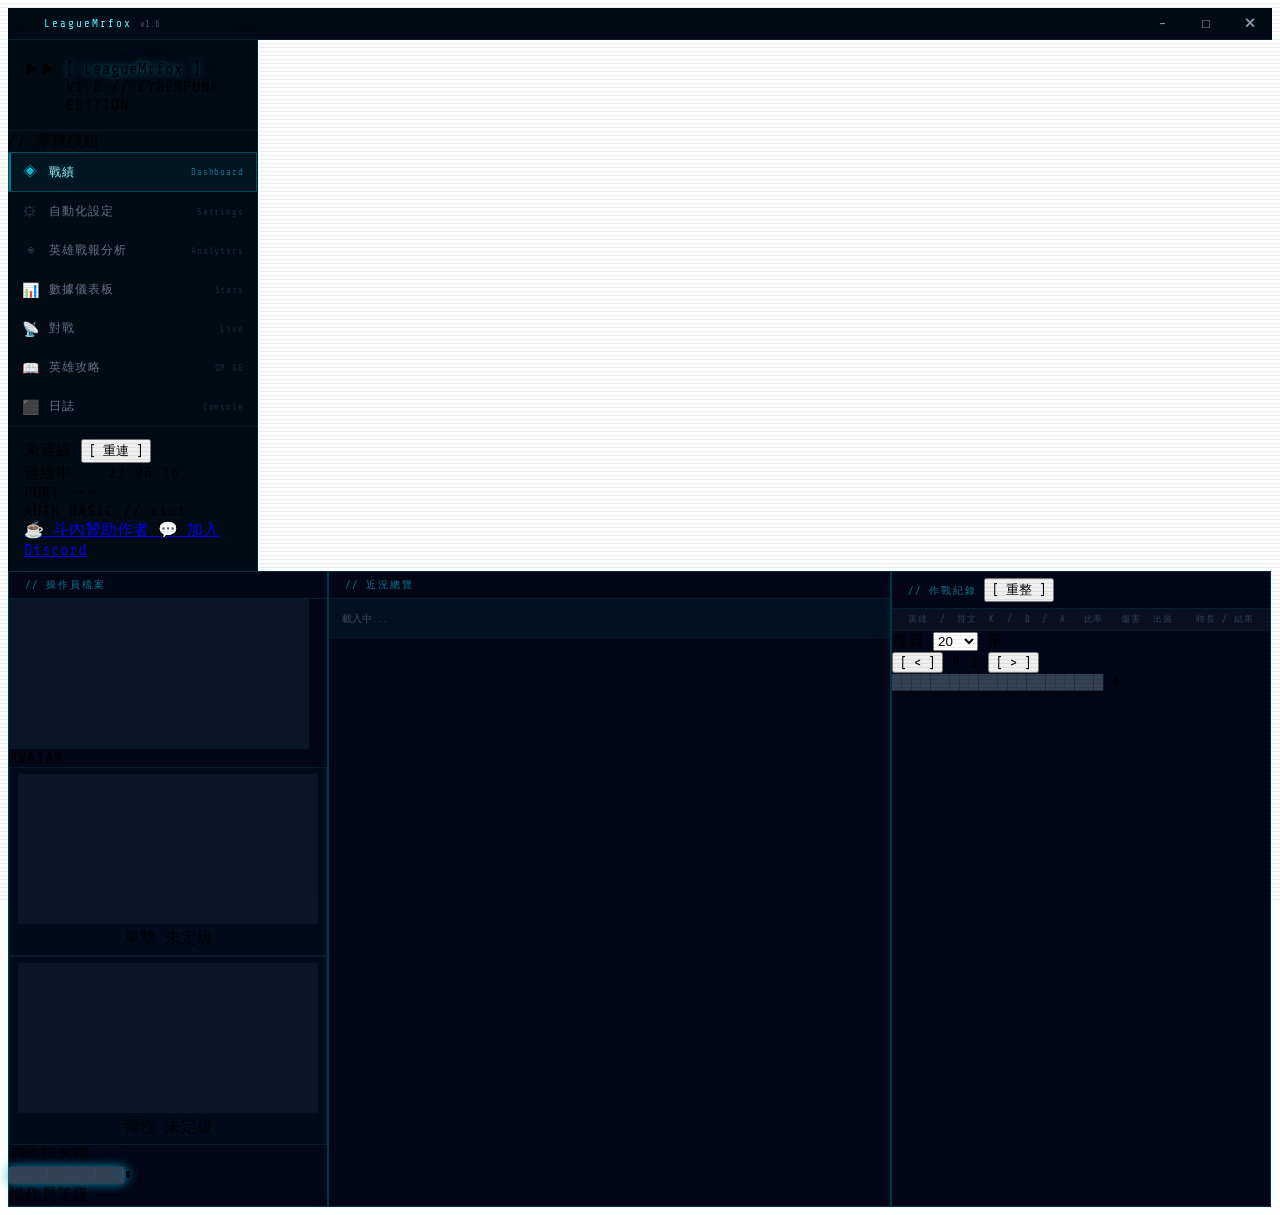
==== web/index.html @ 1dae8202 "docs/feat: 斗內移至 README 最上方並加入 Discord 連結 - README：精簡歐付寶會員編號區（保留編號）、斗內按鈕移到最上方、加 Discord 徽章 - app 側邊欄：" ====
<!DOCTYPE html>
<html lang="zh-TW">
<head>
  <meta charset="UTF-8">
  <title>LeagueMrfox</title>
  <link rel="shortcut icon" type="image/png" href="avatar.png?v=2">
  <link rel="icon" type="image/png" href="avatar.png?v=2">
  <script src="/eel.js"></script>
  <script src="https://cdn.tailwindcss.com"></script>
  <link rel="preconnect" href="https://fonts.googleapis.com">
  <link href="https://fonts.googleapis.com/css2?family=Share+Tech+Mono&display=swap" rel="stylesheet">
  <link rel="stylesheet" href="style.css?v=37">
</head>
<body class="bg-[#020617] h-screen overflow-hidden select-none flex flex-col">

<div id="accept-flash"></div>

<!-- ══ 自訂標題列（無邊框視窗用）══ -->
<div id="titlebar" class="pywebview-drag-region">
  <div class="titlebar-left">
    <img src="avatar.png?v=2" class="titlebar-icon" alt="">
    <span class="titlebar-title">LeagueMrfox</span>
    <span class="titlebar-ver">v1.6</span>
  </div>
  <div class="titlebar-controls">
    <button class="titlebar-btn" id="tb-min" title="最小化">&#x2013;</button>
    <button class="titlebar-btn" id="tb-max" title="最大化／還原">&#x25A1;</button>
    <button class="titlebar-btn titlebar-close" id="tb-close" title="關閉">&#x2715;</button>
  </div>
</div>

<!-- ── 根佈局：側邊欄 + 主內容 ── -->
<div class="scanlines flex-1 min-h-0 flex">

  <!-- ══ 側邊導覽欄 ══ -->
  <aside class="sidebar flex flex-col shrink-0">

    <!-- Logo -->
    <div class="sidebar-logo">
      <span class="text-cyan-400 text-xs">▶▶</span>
      <div>
        <div class="text-cyan-300 text-sm tracking-[0.2em] glow-cyan">[ LeagueMrfox ]</div>
        <div class="text-[9px] text-slate-600 tracking-widest mt-0.5">V1.6 // CYBERPUNK EDITION</div>
      </div>
    </div>

    <!-- 導覽選單 -->
    <nav class="flex-1 px-3 py-4 flex flex-col gap-1">
      <div class="text-[9px] tracking-[0.2em] text-slate-700 px-2 mb-2">// 導覽模組</div>

      <button id="nav-dashboard" class="nav-item active" onclick="switchTab('dashboard')">
        <span class="nav-icon">◈</span>
        <span class="nav-label">戰績</span>
        <span class="nav-tag">Dashboard</span>
      </button>

      <button id="nav-settings" class="nav-item" onclick="switchTab('settings')">
        <span class="nav-icon">⚙</span>
        <span class="nav-label">自動化設定</span>
        <span class="nav-tag">Settings</span>
      </button>

      <button id="nav-analytics" class="nav-item" onclick="switchTab('analytics')">
        <span class="nav-icon">◉</span>
        <span class="nav-label">英雄戰報分析</span>
        <span class="nav-tag">Analytics</span>
      </button>

      <button id="nav-stats" class="nav-item" onclick="switchTab('stats')">
        <span class="nav-icon">📊</span>
        <span class="nav-label">數據儀表板</span>
        <span class="nav-tag">Stats</span>
      </button>

      <button id="nav-live" class="nav-item" onclick="switchTab('live')">
        <span class="nav-icon">📡</span>
        <span class="nav-label">對戰</span>
        <span class="nav-tag">Live</span>
      </button>

      <button id="nav-opgg" class="nav-item" onclick="switchTab('opgg')">
        <span class="nav-icon">📖</span>
        <span class="nav-label">英雄攻略</span>
        <span class="nav-tag">OP.GG</span>
      </button>

      <button id="nav-logs" class="nav-item" onclick="switchTab('logs')">
        <span class="nav-icon">⬛</span>
        <span class="nav-label">日誌</span>
        <span class="nav-tag">Console</span>
      </button>
    </nav>

    <!-- 底部：連線狀態 + 時鐘 -->
    <div class="sidebar-footer">
      <div class="flex items-center gap-2 mb-2">
        <div id="status-dot" class="w-2 h-2 bg-slate-700 shrink-0"></div>
        <span id="status-label" class="text-[10px] text-slate-700">未連線</span>
        <button onclick="doReconnect()"
          class="ml-auto text-[9px] border border-slate-800 text-slate-700 px-2 py-0.5
                 hover:border-cyan-500/40 hover:text-cyan-600 transition-all">
          [ 重連 ]
        </button>
      </div>
      <div class="flex items-center justify-between">
        <span id="status-text" class="text-[10px] text-slate-600 transition-all duration-500">連線中...</span>
        <span id="clock" class="text-[10px] text-slate-700 tabular-nums"></span>
      </div>
      <div class="mt-2 pt-2 border-t border-slate-900 text-[9px] text-slate-800 space-y-0.5">
        <div><span class="text-slate-700">PORT</span> <span id="lcu-port">---</span></div>
        <div><span class="text-slate-700">AUTH</span> BASIC // riot</div>
      </div>

      <!-- ══ 斗內 / Discord ══ -->
      <div class="mt-2 pt-2 border-t border-slate-900 flex flex-col gap-1.5">
        <a href="https://payment.opay.tw/Broadcaster/Donate/BD8ACE458D62BBF559C831369292EC71"
           target="_blank" rel="noopener"
           class="flex items-center justify-center gap-1.5 text-[10px] tracking-wider
                  border border-rose-500/40 text-rose-300 py-1
                  hover:bg-rose-500/10 hover:border-rose-400 transition-all">
          ☕ 斗內贊助作者
        </a>
        <a href="https://discord.gg/pTkqCkf5kF"
           target="_blank" rel="noopener"
           class="flex items-center justify-center gap-1.5 text-[10px] tracking-wider
                  border border-indigo-500/40 text-indigo-300 py-1
                  hover:bg-indigo-500/10 hover:border-indigo-400 transition-all">
          💬 加入 Discord
        </a>
      </div>
    </div>

  </aside>

  <!-- ══ 主內容區 ══ -->
  <main class="flex-1 min-w-0 flex flex-col p-4 gap-3 overflow-hidden">

    <!-- ── Dashboard 頁籤 ── -->
    <section id="tab-dashboard" class="tab-section flex-1 min-h-0 flex flex-col gap-3">

      <!-- 上方：操作員檔案 -->
      <div class="panel shrink-0">
        <div class="panel-header">// 操作員檔案</div>
        <div class="px-5 py-3 flex gap-6 items-start">

          <!-- 頭像 + 雙牌位 -->
          <div class="flex gap-3 shrink-0 items-start">

            <!-- 頭像 -->
            <div class="flex flex-col items-center gap-1">
              <img id="avatar-img"
                   src="data:image/svg+xml,%3Csvg xmlns='http://www.w3.org/2000/svg'/%3E"
                   class="img-placeholder w-16 h-16 border border-cyan-500/50"
                   alt="玩家頭像">
              <span class="text-[8px] text-slate-700 tracking-wider">AVATAR</span>
            </div>

            <!-- 單雙積分 -->
            <div class="rank-mini-card">
              <img id="rank-solo-img"
                   src="data:image/svg+xml,%3Csvg xmlns='http://www.w3.org/2000/svg'/%3E"
                   class="img-placeholder w-10 h-10 border border-cyan-500/20" alt="">
              <div class="flex flex-col items-center gap-0.5" style="min-width:52px">
                <span class="text-[8px] text-slate-700 tracking-widest">單雙</span>
                <span id="rank-solo-text" class="text-[10px] text-slate-500 text-center leading-tight">未定級</span>
                <span id="rank-solo-lp"   class="text-[9px] text-cyan-700 tabular-nums"></span>
              </div>
            </div>

            <!-- 彈性積分 -->
            <div class="rank-mini-card">
              <img id="rank-flex-img"
                   src="data:image/svg+xml,%3Csvg xmlns='http://www.w3.org/2000/svg'/%3E"
                   class="img-placeholder w-10 h-10 border border-cyan-500/20" alt="">
              <div class="flex flex-col items-center gap-0.5" style="min-width:52px">
                <span class="text-[8px] text-slate-700 tracking-widest">彈性</span>
                <span id="rank-flex-text" class="text-[10px] text-slate-500 text-center leading-tight">未定級</span>
                <span id="rank-flex-lp"   class="text-[9px] text-cyan-700 tabular-nums"></span>
              </div>
            </div>

          </div>

          <!-- 玩家資訊 -->
          <div class="flex-1 flex flex-col justify-between gap-3 py-1">
            <div>
              <div class="text-[9px] tracking-widest text-slate-700 mb-1">召喚師名稱</div>
              <div id="summoner-name" class="text-lg text-cyan-300 glow-cyan tracking-wide">
                <span class="placeholder-block">████████████</span><span class="blink text-cyan-700">▮</span>
              </div>
            </div>
            <div>
              <div class="flex justify-between mb-1.5">
                <span class="text-[9px] tracking-widest text-slate-700">操作員等級</span>
                <span id="summoner-level" class="text-[11px] text-cyan-400 tabular-nums">---</span>
              </div>
              <div class="h-1.5 bg-slate-900 border border-cyan-500/15 overflow-hidden">
                <div id="level-bar"
                     class="h-full bg-gradient-to-r from-cyan-700 to-cyan-400 transition-all duration-1000 ease-out
                            shadow-[0_0_8px_rgba(6,182,212,0.6)]"
                     style="width:0%"></div>
              </div>
            </div>
          </div>

        </div>
      </div>

      <!-- 中段：個人近況總覽 -->
      <div class="panel shrink-0">
        <div class="panel-header flex items-center justify-between">
          <span>// 近況總覽 <span id="overview-range" class="text-slate-700 text-[9px]"></span></span>
        </div>
        <div id="overview-body" class="overview-grid">
          <div class="overview-empty">載入中...</div>
        </div>
      </div>

      <!-- 下方：作戰紀錄（佔滿剩餘空間） -->
      <div class="panel flex-1 min-h-0 flex flex-col">
        <div class="panel-header flex items-center justify-between">
          <span>// 作戰紀錄</span>
          <button onclick="refreshMatchHistory()"
            class="text-[9px] border border-slate-800 text-slate-700 px-2 py-0.5
                   hover:border-cyan-500/40 hover:text-cyan-600 transition-all font-normal">
            [ 重整 ]
          </button>
        </div>

        <!-- 欄標題 -->
        <div class="match-header shrink-0" style="justify-content:space-between">
          <div>英雄 &nbsp;/&nbsp; 符文</div>
          <div style="min-width:110px;text-align:center">K &nbsp;/&nbsp; D &nbsp;/&nbsp; A &nbsp; 比率 &nbsp; 傷害</div>
          <div style="text-align:right">出裝 &nbsp;&nbsp; 時長 / 結果</div>
        </div>

        <!-- 分頁控制列 -->
        <div class="shrink-0 flex items-center justify-between px-4 py-1.5 border-b border-[#080f1a] bg-[#020a14]">
          <div class="flex items-center gap-2">
            <span class="text-[9px] text-slate-700 tracking-wider">每頁</span>
            <select id="items-per-page"
              class="bg-[#020617] border border-slate-800 text-[9px] text-slate-500
                     px-2 py-0.5 focus:outline-none focus:border-cyan-500/40
                     hover:border-cyan-500/30 transition-colors cursor-pointer">
              <option value="10">10</option>
              <option value="20" selected>20</option>
              <option value="50">50</option>
              <option value="100">100</option>
              <option value="200">200</option>
            </select>
            <span class="text-[9px] text-slate-700 tracking-wider">筆</span>
          </div>
          <div class="flex items-center gap-1">
            <button id="prev-page"
              class="text-[9px] border border-slate-800 text-slate-600 px-2 py-0.5
                     hover:border-cyan-500/40 hover:text-cyan-600 transition-all
                     disabled:opacity-30 disabled:cursor-not-allowed disabled:hover:border-slate-800 disabled:hover:text-slate-600">
              [ &lt; ]
            </button>
            <span class="text-[9px] text-slate-600 px-2 tabular-nums">
              P.<span id="current-page">1</span>
            </span>
            <button id="next-page"
              class="text-[9px] border border-slate-800 text-slate-600 px-2 py-0.5
                     hover:border-cyan-500/40 hover:text-cyan-600 transition-all
                     disabled:opacity-30 disabled:cursor-not-allowed disabled:hover:border-slate-800 disabled:hover:text-slate-600">
              [ &gt; ]
            </button>
          </div>
        </div>

        <!-- 對局卡片列表 -->
        <div id="match-list" class="flex-1 overflow-y-auto custom-scroll">
          <div class="py-6 text-center text-[10px] text-slate-700 tracking-widest">
            <span class="placeholder-block">██████████████████████</span>
            <span class="blink text-cyan-800 ml-1">▮</span>
          </div>
        </div>
      </div>

    </section>

    <!-- ── Settings 頁籤 ── -->
    <section id="tab-settings" class="tab-section flex-1 min-h-0 flex-col gap-3 hidden">

      <div class="panel shrink-0">
        <div class="panel-header">// 自動化設定模組</div>
        <div class="px-5 py-4 space-y-2">

          <!-- 自動接受對局 -->
          <div id="auto-accept-btn" class="setting-row auto-btn" onclick="toggleAutoAccept()">
            <div class="flex-1">
              <div id="aa-label" class="text-sm tracking-widest text-slate-500">[ 自動接受對局 ]</div>
              <div id="aa-desc" class="text-[10px] text-slate-700 mt-1 leading-relaxed">
                偵測到 <span class="text-slate-600">InProgress</span> 配對狀態時自動接受。
              </div>
            </div>
            <div id="aa-indicator" class="w-3 h-3 border-2 border-slate-700 bg-transparent transition-all duration-300 shrink-0"></div>
          </div>

          <!-- 自動選角 -->
          <div id="auto-pick-btn" class="setting-row auto-btn" onclick="toggleAutoPick()">
            <div class="flex-1">
              <div id="ap-label" class="text-sm tracking-widest text-slate-500">[ 自動選角 ]</div>
              <div id="ap-desc" class="text-[10px] text-slate-700 mt-1 leading-relaxed">
                選角階段輪到行動時，自動秒選並鎖定指定英雄。
              </div>
              <!-- 英雄選擇器 (點擊不觸發 toggle) -->
              <div class="mt-2 flex items-center gap-2" onclick="event.stopPropagation()">
                <span class="text-[9px] text-slate-600 tracking-wider shrink-0">英雄</span>
                <div class="champ-picker-wrap" id="champ-picker-wrap">
                  <input id="ap-champ-search" type="text" class="ap-input"
                         placeholder="搜尋英雄名稱..." autocomplete="off"
                         onfocus="openChampPicker()"
                         oninput="filterChampPicker(this.value)">
                  <div id="champ-picker-dropdown" class="champ-picker-dropdown hidden"></div>
                </div>
                <span id="ap-champ-hint" class="text-[9px] text-cyan-900 tracking-wide"></span>
              </div>
            </div>
            <div id="ap-indicator" class="w-3 h-3 border-2 border-slate-700 bg-transparent transition-all duration-300 shrink-0"></div>
          </div>

          <!-- 自動禁角 -->
          <div id="auto-ban-btn" class="setting-row auto-btn" onclick="toggleAutoBan()">
            <div class="flex-1">
              <div id="ab-label" class="text-sm tracking-widest text-slate-500">[ 自動禁角 ]</div>
              <div id="ab-desc" class="text-[10px] text-slate-700 mt-1 leading-relaxed">
                禁角階段輪到行動時，自動禁用指定英雄。
              </div>
              <div class="mt-2 flex items-center gap-2" onclick="event.stopPropagation()">
                <span class="text-[9px] text-slate-600 tracking-wider shrink-0">英雄</span>
                <div class="champ-picker-wrap" id="ban-picker-wrap">
                  <input id="ab-champ-search" type="text" class="ap-input"
                         placeholder="搜尋英雄名稱..." autocomplete="off"
                         onfocus="openBanPicker()"
                         oninput="filterBanPicker(this.value)">
                  <div id="ban-picker-dropdown" class="champ-picker-dropdown hidden"></div>
                </div>
                <span id="ab-champ-hint" class="text-[9px] text-red-900 tracking-wide"></span>
              </div>
            </div>
            <div id="ab-indicator" class="w-3 h-3 border-2 border-slate-700 bg-transparent transition-all duration-300 shrink-0"></div>
          </div>

          <!-- 預留：自動重新連線 -->
          <div class="setting-row opacity-30 cursor-not-allowed">
            <div class="flex-1">
              <div class="text-sm tracking-widest text-slate-600">[ 斷線自動重連 ]</div>
              <div class="text-[10px] text-slate-800 mt-1">LCU 斷線後自動嘗試重新連線（開發中）</div>
            </div>
            <div class="w-3 h-3 border-2 border-slate-800 bg-transparent shrink-0"></div>
          </div>

        </div>
      </div>

      <!-- 系統資訊 -->
      <div class="panel shrink-0">
        <div class="panel-header">// 系統資訊</div>
        <div class="px-5 py-3 grid grid-cols-2 gap-x-8 gap-y-1 text-[10px]">
          <div class="flex gap-3"><span class="text-slate-600 w-20">通訊協定</span><span class="text-slate-500">HTTPS + WSS</span></div>
          <div class="flex gap-3"><span class="text-slate-600 w-20">憑證類型</span><span class="text-slate-500">自簽 (Self-signed)</span></div>
          <div class="flex gap-3"><span class="text-slate-600 w-20">身份驗證</span><span class="text-slate-500">BASIC // riot</span></div>
          <div class="flex gap-3"><span class="text-slate-600 w-20">埠號</span><span id="lcu-port-settings" class="text-slate-500">---</span></div>
        </div>
      </div>

    </section>

    <!-- ══ 英雄戰報分析 Tab ══ -->
    <section id="tab-analytics" class="tab-section flex-1 min-h-0 flex-col gap-3 hidden">

      <div class="panel shrink-0">
        <div class="panel-header flex items-center justify-between">
          <span>// 英雄戰報分析</span>
          <button onclick="loadAnalytics()" class="text-[9px] text-slate-700 hover:text-cyan-600 transition-colors font-normal">[ 重新整理 ]</button>
        </div>
        <div id="analytics-status" class="px-5 py-2 text-[10px] text-slate-700">等待資料載入...</div>
      </div>

      <!-- 拿手英雄 -->
      <div class="panel flex-1 min-h-0 overflow-hidden flex flex-col">
        <div class="panel-header">// 拿手英雄 <span class="text-slate-700 text-[9px]">高勝率 · TOP 5</span></div>
        <div id="analytics-ace" class="flex-1 overflow-y-auto px-4 py-3 space-y-2 custom-scroll">
          <div class="text-[10px] text-slate-700 tracking-widest">— 尚未載入 —</div>
        </div>
      </div>

      <!-- 避雷英雄 -->
      <div class="panel shrink-0">
        <div class="panel-header">// 避雷英雄 <span class="text-slate-700 text-[9px]">低勝率（≥3場）· TOP 3</span></div>
        <div id="analytics-danger" class="px-4 py-3 space-y-2">
          <div class="text-[10px] text-slate-700 tracking-widest">— 尚未載入 —</div>
        </div>
      </div>

    </section>

    <!-- ══ 數據儀表板 Stats Tab ══ -->
    <section id="tab-stats" class="tab-section flex-1 min-h-0 flex-col gap-3 hidden">
      <div class="panel shrink-0">
        <div class="panel-header flex items-center justify-between">
          <span>// 數據儀表板 <span id="stats-status" class="text-[9px] text-slate-700 ml-2"></span></span>
          <div class="flex items-center gap-2">
            <select id="stats-count" class="opgg-select" onchange="loadDashboard()">
              <option value="30">近 30 場</option>
              <option value="50" selected>近 50 場</option>
              <option value="100">近 100 場</option>
            </select>
            <button onclick="loadDashboard()" class="text-[9px] text-slate-700 hover:text-cyan-600 transition-colors font-normal">[ 重新整理 ]</button>
          </div>
        </div>
      </div>
      <div id="stats-body" class="flex-1 min-h-0 overflow-y-auto custom-scroll pr-1 flex flex-col gap-3">
        <div class="text-[10px] text-slate-700 tracking-widest px-2 py-10 text-center">— 切換至此分頁自動載入 —</div>
      </div>
    </section>

    <!-- ══ 即時戰情 Live Tab ══ -->
    <section id="tab-live" class="tab-section flex-1 min-h-0 flex-col gap-3 hidden">

      <div class="panel shrink-0">
        <div class="panel-header flex items-center justify-between">
          <span>// 大廳 <span id="live-phase-badge" class="text-[9px] text-slate-700 ml-2"></span></span>
          <button onclick="eel.trigger_live_scan()()" class="text-[9px] text-slate-700 hover:text-cyan-600 transition-colors font-normal">[ 重新掃描 ]</button>
        </div>
        <div id="live-status" class="px-5 py-2 text-[10px] text-slate-700">等待進入選角大廳...</div>
      </div>

      <div class="panel flex-1 min-h-0 overflow-hidden flex flex-col">
        <div class="panel-header">// 隊友情報 <span class="text-slate-700 text-[9px]">近 20 場均值</span></div>
        <div id="live-players" class="flex-1 overflow-y-auto px-4 py-3 space-y-2 custom-scroll">
          <div class="text-[10px] text-slate-700 tracking-widest">— 等待大廳掃描 —</div>
        </div>
      </div>

    </section>

    <!-- ── 英雄攻略 (OP.GG) Tab ── -->
    <section id="tab-opgg" class="tab-section flex-1 min-h-0 flex-col gap-3 hidden">
      <div class="panel shrink-0">
        <div class="panel-header">// 英雄攻略 <span class="text-slate-700 text-[9px]">資料來源 OP.GG</span></div>
        <div class="px-5 py-3 flex items-center gap-3 flex-wrap">
          <select id="opgg-champ" class="opgg-select"></select>
          <select id="opgg-mode" class="opgg-select">
            <option value="ranked">排位 / 一般</option>
            <option value="aram" selected>大亂鬥</option>
            <option value="arena">競技場</option>
            <option value="kiwi">大混戰</option>
          </select>
          <select id="opgg-pos" class="opgg-select">
            <option value="">自動位置</option>
            <option value="top">上路</option>
            <option value="jungle">打野</option>
            <option value="mid">中路</option>
            <option value="adc">下路</option>
            <option value="support">輔助</option>
          </select>
          <button onclick="loadOpgg()" class="opgg-btn">查詢</button>
        </div>
      </div>
      <div class="panel flex-1 min-h-0 overflow-hidden flex flex-col">
        <div id="opgg-body" class="flex-1 overflow-y-auto px-5 py-4 custom-scroll">
          <div class="text-[10px] text-slate-700 tracking-widest">— 選擇英雄後按查詢 —</div>
        </div>
      </div>
    </section>

    <!-- ── 日誌 Tab ── -->
    <section id="tab-logs" class="tab-section flex-1 min-h-0 flex flex-col gap-3 hidden">
      <div class="panel flex-1 min-h-0 flex flex-col">
        <div class="panel-header flex items-center justify-between">
          <span>// 日誌 <span class="text-slate-700 text-[9px]">Console</span></span>
          <button onclick="clearLog()" class="text-[9px] text-slate-700 hover:text-slate-500 transition-colors font-normal">[ 清除 ]</button>
        </div>
        <div id="log" class="log-container flex-1 overflow-y-auto px-4 py-2 custom-scroll">
          <div class="log-line">
            <span class="log-ts">[--:--:--]</span>
            <span class="log-arrow">▶</span>
            <span class="log-msg">終端介面已載入，等待連線...</span>
          </div>
        </div>
      </div>
    </section>

  </main>
</div>

<!-- ── 10 人對局詳細 Modal ── -->
<div id="game-modal" style="display:none"
     class="fixed inset-0 z-[10000] flex items-center justify-center">
  <div class="game-modal-backdrop" onclick="closeGameModal()"></div>
  <div class="game-modal-panel">

    <!-- 標題列 -->
    <div class="game-modal-hdr">
      <span class="text-cyan-600 tracking-widest">// 完整對局資料</span>
      <span id="modal-meta" class="text-[10px] text-slate-600 ml-3"></span>
      <button onclick="closeGameModal()" class="game-modal-close">[ X ]</button>
    </div>

    <!-- 上下堆疊：藍隊 / 紅隊 -->
    <div class="game-modal-body custom-scroll">
      <div id="modal-blue-list" class="mt-section"></div>
      <div class="mt-separator"></div>
      <div id="modal-red-list" class="mt-section"></div>
    </div>

    <!-- 底部提示 -->
    <div class="game-modal-ftr">
      按 <span class="text-cyan-900 tracking-widest">ESC</span> 或點擊背景關閉
    </div>
  </div>
</div>

<!-- ── 玩家標記 Modal ── -->
<div id="tag-modal" style="display:none"
     class="fixed inset-0 z-[10001] items-center justify-center">
  <div class="game-modal-backdrop" onclick="closeTagModal()"></div>
  <div class="tag-modal-panel">
    <div class="game-modal-hdr">
      <span class="text-cyan-600 tracking-widest">// 標記玩家</span>
      <span id="tag-modal-name" class="text-[11px] text-cyan-300 ml-3"></span>
      <button onclick="closeTagModal()" class="game-modal-close">[ X ]</button>
    </div>
    <div class="tag-modal-body">
      <label class="tag-modal-label">標記文字（清空可移除）</label>
      <input id="tag-modal-input" class="tag-modal-input" maxlength="20"
             placeholder="例如：水裝J、強隊友、避雷"
             onkeydown="if(event.key==='Enter')saveTag();if(event.key==='Escape')closeTagModal();">
      <label class="tag-modal-label">顏色</label>
      <div class="tag-color-row">
        <button class="tag-color-opt tag-red"    data-color="red"    onclick="selectTagColor('red')"    title="避雷"></button>
        <button class="tag-color-opt tag-yellow" data-color="yellow" onclick="selectTagColor('yellow')" title="注意"></button>
        <button class="tag-color-opt tag-green"  data-color="green"  onclick="selectTagColor('green')"  title="好友"></button>
        <button class="tag-color-opt tag-blue"   data-color="blue"   onclick="selectTagColor('blue')"   title="一般"></button>
      </div>
      <div class="tag-modal-actions">
        <button onclick="closeTagModal()" class="tag-btn-cancel">取消</button>
        <button onclick="saveTag()" class="tag-btn-save">儲存</button>
      </div>
    </div>
  </div>
</div>

<!-- ── 玩家個人詳細頁 Modal ── -->
<div id="player-modal" style="display:none"
     class="fixed inset-0 z-[10000] flex items-center justify-center">
  <div class="game-modal-backdrop" onclick="closePlayerModal()"></div>
  <div class="player-modal-panel">
    <div class="game-modal-hdr">
      <span class="text-cyan-600 tracking-widest">// 玩家個人戰績</span>
      <span id="player-modal-name" class="text-[11px] text-cyan-300 ml-3"></span>
      <button onclick="closePlayerModal()" class="game-modal-close">[ X ]</button>
    </div>
    <div id="player-modal-body" class="player-modal-body custom-scroll"></div>
    <div class="game-modal-ftr">
      按 <span class="text-cyan-900 tracking-widest">ESC</span> 或點擊背景關閉
    </div>
  </div>
</div>

<script src="app.js?v=43"></script>
</body>
</html>
---- web/style.css ----
/* ── Base ─────────────────────────────────────────────────────────── */
* { box-sizing: border-box; }

body, input, button, textarea {
  font-family: 'Share Tech Mono', 'Consolas', 'Courier New', monospace;
}

/* ── 自訂標題列（無邊框視窗）────────────────────────────────────── */
#titlebar {
  height: 32px;
  flex-shrink: 0;
  display: flex;
  align-items: center;
  justify-content: space-between;
  background: #020a14;
  border-bottom: 1px solid rgba(6,182,212,0.15);
  padding: 0 0 0 12px;
  user-select: none;
}
.titlebar-left {
  display: flex;
  align-items: center;
  gap: 8px;
}
.titlebar-icon {
  width: 16px;
  height: 16px;
  border-radius: 2px;
}
.titlebar-title {
  font-size: 11px;
  letter-spacing: 2px;
  color: #67e8f9;
  text-shadow: 0 0 8px rgba(103,232,249,0.4);
}
.titlebar-ver {
  font-size: 9px;
  color: rgba(100,116,139,0.7);
}
.titlebar-controls {
  display: flex;
  height: 100%;
  /* 按鈕區不可拖曳，避免點不到 */
  -webkit-app-region: no-drag;
}
.titlebar-btn {
  width: 44px;
  height: 100%;
  border: none;
  background: transparent;
  color: #94a3b8;
  font-size: 13px;
  cursor: pointer;
  transition: background .15s, color .15s;
}
.titlebar-btn:hover {
  background: rgba(6,182,212,0.12);
  color: #e2e8f0;
}
.titlebar-close:hover {
  background: #dc2626;
  color: #fff;
}

/* ── Sidebar ──────────────────────────────────────────────────────── */
.sidebar {
  width: 250px;
  background: #020a14;
  border-right: 1px solid rgba(6,182,212,0.12);
  box-shadow: 2px 0 20px rgba(6,182,212,0.04);
}

.sidebar-logo {
  display: flex;
  align-items: flex-start;
  gap: 10px;
  padding: 20px 16px 16px;
  border-bottom: 1px solid rgba(6,182,212,0.08);
}

.sidebar-footer {
  padding: 12px 16px;
  border-top: 1px solid rgba(6,182,212,0.08);
}

/* ── Nav items ────────────────────────────────────────────────────── */
.nav-item {
  width: 100%;
  display: flex;
  align-items: center;
  gap: 10px;
  padding: 10px 12px;
  background: transparent;
  border: 1px solid transparent;
  cursor: pointer;
  transition: all .15s;
  text-align: left;
}
.nav-item:hover {
  border-color: rgba(6,182,212,0.2);
  background: rgba(6,182,212,0.04);
}
.nav-item.active {
  border-color: rgba(6,182,212,0.35);
  background: rgba(6,182,212,0.07);
  box-shadow: inset 2px 0 0 rgba(6,182,212,0.6);
}
.nav-icon  { font-size:14px; color:#334155; width:18px; text-align:center; }
.nav-label { flex:1; font-size:12px; color:#64748b; letter-spacing:.08em; }
.nav-tag   { font-size:9px; color:#1e293b; letter-spacing:.1em; }
.nav-item.active .nav-icon  { color:#06b6d4; }
.nav-item.active .nav-label { color:#a5f3fc; text-shadow:0 0 8px rgba(6,182,212,0.4); }
.nav-item.active .nav-tag   { color:#0e7490; }

/* ── Panel ────────────────────────────────────────────────────────── */
.panel {
  border: 1px solid rgba(6,182,212,0.25);
  background: #020617;
  box-shadow: 0 0 15px rgba(6,182,212,0.06);
}
.panel-header {
  padding: 6px 16px;
  border-bottom: 1px solid rgba(6,182,212,0.15);
  font-size: 10px;
  letter-spacing: .2em;
  color: #0e7490;
  font-weight: normal;
}

/* ── Tab sections ─────────────────────────────────────────────────── */
.tab-section       { display: flex; }
.tab-section.hidden { display: none !important; }

/* ── Rank mini cards ──────────────────────────────────────────────── */
.rank-mini-card {
  display: flex;
  flex-direction: column;
  align-items: center;
  gap: 4px;
  padding: 6px 8px;
  border: 1px solid rgba(6,182,212,0.1);
  background: rgba(6,182,212,0.02);
}

/* ── Setting rows ─────────────────────────────────────────────────── */
.setting-row {
  display: flex;
  align-items: center;
  gap: 16px;
  padding: 12px 14px;
  border: 1px solid rgba(6,182,212,0.1);
  transition: all .15s;
}
.setting-row:not(.cursor-not-allowed):hover {
  border-color: rgba(6,182,212,0.25);
  background: rgba(6,182,212,0.03);
}

/* ── Scanlines ────────────────────────────────────────────────────── */
.scanlines::before {
  content: '';
  position: fixed;
  inset: 0;
  background: repeating-linear-gradient(
    to bottom,
    transparent 0px, transparent 3px,
    rgba(0,0,0,0.07) 3px, rgba(0,0,0,0.07) 4px
  );
  pointer-events: none;
  z-index: 9999;
}

/* ── Glow ─────────────────────────────────────────────────────────── */
.glow-cyan   { text-shadow: 0 0 8px rgba(6,182,212,0.7), 0 0 18px rgba(6,182,212,0.3); }
.glow-green  { color:#4ade80 !important; text-shadow: 0 0 8px rgba(74,222,128,0.8), 0 0 20px rgba(74,222,128,0.4); }
.glow-orange { color:#fb923c !important; text-shadow: 0 0 8px rgba(251,146,60,0.8),  0 0 20px rgba(251,146,60,0.4); }
.glow-red    { color:#f87171 !important; text-shadow: 0 0 8px rgba(239,68,68,0.8),   0 0 20px rgba(239,68,68,0.4); }

/* ── Animations ───────────────────────────────────────────────────── */
@keyframes blink            { 0%,100%{opacity:1} 50%{opacity:0} }
@keyframes placeholder-pulse{ 0%,100%{opacity:.15} 50%{opacity:.35} }
@keyframes status-pulse     { 0%,100%{opacity:1;box-shadow:0 0 4px rgba(74,222,128,.5)} 50%{opacity:.6;box-shadow:0 0 12px rgba(74,222,128,.9)} }
@keyframes orange-pulse     { 0%,100%{box-shadow:0 0 6px rgba(251,146,60,.3),inset 0 0 6px rgba(251,146,60,.04)} 50%{box-shadow:0 0 22px rgba(251,146,60,.6),inset 0 0 12px rgba(251,146,60,.08)} }
@keyframes red-pulse        { 0%,100%{box-shadow:0 0 6px rgba(239,68,68,.3),inset 0 0 6px rgba(239,68,68,.04)} 50%{box-shadow:0 0 22px rgba(239,68,68,.6),inset 0 0 12px rgba(239,68,68,.08)} }
@keyframes accept-flash     { 0%{opacity:0} 20%{opacity:1} 100%{opacity:0} }

.blink            { animation: blink 1s step-end infinite; }
.placeholder-block{ color:#334155; animation: placeholder-pulse 1.4s ease-in-out infinite; }
.status-online    { background-color:#4ade80 !important; animation: status-pulse 2s ease-in-out infinite; }

/* ── Image placeholders ───────────────────────────────────────────── */
.img-placeholder {
  display: block;
  background: #0a1628;
  object-fit: cover;
  position: relative;
  flex-shrink: 0;
}

/* Label overlay on placeholder images */
.img-label {
  position: absolute;
  bottom: 2px;
  left: 0;
  right: 0;
  text-align: center;
  font-size: 8px;
  color: #1e3a52;
  pointer-events: none;
  letter-spacing: .1em;
}

/* Champion images in match cards */
.champ-img {
  display: block;
  width: 48px;
  height: 48px;
  background: #0a1628;
  border: 1px solid rgba(6,182,212,0.3);
  flex-shrink: 0;
  object-fit: cover;
}

/* ── Auto-Accept button ───────────────────────────────────────────── */
.auto-btn { background: transparent; cursor: pointer; }
.auto-btn:hover { background: rgba(6,182,212,0.03); }
.auto-btn.engaged {
  border-color: #fb923c !important;
  background: rgba(251,146,60,0.05);
  animation: orange-pulse 2s ease-in-out infinite;
}
#auto-ban-btn.engaged {
  border-color: #ef4444 !important;
  background: rgba(239,68,68,0.05);
  animation: red-pulse 2s ease-in-out infinite;
}

/* ── Accept flash overlay ─────────────────────────────────────────── */
#accept-flash {
  pointer-events: none;
  position: fixed;
  inset: 0;
  background: rgba(251,146,60,0.08);
  border: 2px solid rgba(251,146,60,0.4);
  display: none;
  z-index: 9998;
}
#accept-flash.flashing {
  display: block;
  animation: accept-flash 0.6s ease-out forwards;
}

/* ── 查無紀錄 / 抵達底部 提示 ─────────────────────────────────────── */
.no-more-records {
  display: flex;
  flex-direction: column;
  align-items: center;
  justify-content: center;
  gap: 6px;
  padding: 32px 16px;
  font-size: 10px;
  color: #334155;
  letter-spacing: .18em;
  text-align: center;
}
.no-more-bracket {
  color: #0e7490;
  text-shadow: 0 0 8px rgba(6,182,212,0.4);
  letter-spacing: .25em;
}
.no-more-hint {
  font-size: 9px;
  color: #1e293b;
  letter-spacing: .12em;
  margin-top: 2px;
}

/* ── Match list header row ────────────────────────────────────────── */
.match-header {
  display: flex;
  align-items: center;
  gap: 12px;
  padding: 4px 16px;
  font-size: 9px;
  color: #334155;
  letter-spacing: .1em;
  background: rgba(15,23,42,0.6);
  border-bottom: 1px solid #0f172a;
}

/* ── Match cards ──────────────────────────────────────────────────── */
.match-card {
  display: flex;
  align-items: center;
  gap: 0;
  padding: 8px 16px;
  border-bottom: 1px solid #080f1a;
  border-left: 2px solid transparent;
  transition: background .12s;
  min-width: 0;
}
.match-card:hover  { filter: brightness(1.08); }
.match-card.win  {
  background: rgba(8,47,73,0.30);
  border-left: 4px solid rgb(6,182,212);
}
.match-card.loss {
  background: rgba(69,10,10,0.30);
  border-left: 4px solid rgb(239,68,68);
}
.match-card.remake {
  background: rgba(30,30,30,0.20);
  border-left: 4px solid #4b5563;
  opacity: 0.75;
}

/* ── Match card 三欄 Flexbox 佈局 ─────────────────────────────────── */
.mc-left {
  flex: 0 0 auto;
  display: flex;
  align-items: center;
  justify-content: flex-start;
  gap: 4px;
  max-width: 340px;
}
.mc-mid {
  flex: 1 1 0;
  display: flex;
  flex-direction: column;
  align-items: center;
  text-align: center;
  min-width: 100px;
}
.mc-right {
  flex: 0 0 auto;
  display: flex;
  flex-direction: column;
  align-items: flex-end;
  gap: 4px;
}
.mc-spells {
  display: flex;
  flex-direction: column;
  gap: 2px;
  flex-shrink: 0;
}
.mc-name {
  display: flex;
  flex-direction: column;
  min-width: 80px;
  max-width: 180px;
  overflow: hidden;
}
.mc-items { display: flex; gap: 2px; }
.mc-meta  { display: flex; align-items: center; gap: 8px; }
.kda-ratio { font-size: 9px; color: #334155; margin-top: 2px; }

/* Summoner spell icons */
.spell-icon {
  display: block;
  width: 22px;
  height: 22px;
  background: #0a1628;
  border: 1px solid rgba(6,182,212,0.15);
  flex-shrink: 0;
  object-fit: cover;
}
.spell-icon.empty { opacity: 0.12; }

/* 外層卡片符文/增幅包裝 */
.mc-perk-wrap {
  display: flex;
  flex-wrap: wrap;
  gap: 2px;
  width: 62px;
  align-content: flex-start;
  flex-shrink: 0;
}
.mc-perk-img {
  display: block;
  width: 18px;
  height: 18px;
  object-fit: cover;
  border-radius: 3px;
  flex-shrink: 0;
  border: 1px solid rgba(6,182,212,0.1);
}
.mc-perk-img.empty { opacity: 0.20; }

/* Rune micro grid (保留供舊版備用) */
.rune-grid {
  display: grid;
  grid-template-columns: repeat(3, 20px);
  gap: 2px;
  align-content: start;
}
.rune-icon {
  display: block;
  width: 20px;
  height: 20px;
  background: #060d1a;
  border: 1px solid rgba(6,182,212,0.1);
  object-fit: cover;
  cursor: default;
  border-radius: 2px;
}
/* empty = 灰色佔位框 (可見) */
.rune-icon.empty    { opacity: 0.30; background: #0d1b30; }
/* onerror 觸發時的降級樣式 */
.rune-icon.img-err  { background: #1a2744 !important; opacity: 0.45 !important; border-color: rgba(100,116,139,0.25) !important; }
/* Stat shards get a slightly different tint */
.rune-icon.stat-icon  { border-color: rgba(148,163,184,0.12); }
/* 競技場增益圖示：金色邊框以示區別 */
.rune-icon.augment-icon { border-color: rgba(251,191,36,0.35); border-radius: 3px; }
/* Separator row between perks and stat shards */
.rune-grid-sep {
  grid-column: span 3;
  height: 1px;
  background: rgba(6,182,212,0.08);
  margin: 1px 0;
}

/* Damage value */
.damage-val {
  font-size: 10px;
  color: #b45309;
  white-space: nowrap;
}

/* Champion name + game mode */
.champ-name { font-size:12px; color:#94a3b8; white-space:nowrap; overflow:hidden; text-overflow:ellipsis; }
.game-mode  { font-size:10px; color:#1e293b; white-space:nowrap; overflow:hidden; text-overflow:ellipsis; }

/* ── 自動選角英雄 ID 輸入框 ──────────────────────────────────────────── */
.ap-input {
  background: #060d1a;
  border: 1px solid rgba(6,182,212,0.2);
  color: #94a3b8;
  font-family: 'Share Tech Mono', 'Consolas', monospace;
  font-size: 10px;
  padding: 3px 8px;
  width: 150px;
  outline: none;
  transition: border-color .15s, color .15s;
  -moz-appearance: textfield;
}
.ap-input:focus {
  border-color: rgba(6,182,212,0.5);
  color: #a5f3fc;
}
.ap-input::placeholder { color: #1e293b; }
.ap-input::-webkit-outer-spin-button,
.ap-input::-webkit-inner-spin-button { -webkit-appearance: none; margin: 0; }

/* KDA block */
.kda-block {
  display: flex;
  align-items: center;
  gap: 1px;
}
.kda-block .k, .kda-block .a { font-size:12px; color:#cbd5e1; width:22px; text-align:right; }
.kda-block .d                 { font-size:12px; color:#f87171; width:22px; text-align:right; }
.kda-block .sep               { font-size:12px; color:#1e293b; padding:0 3px; }
.kda-block .ratio             { font-size:10px; color:#334155; margin-left:8px; }

/* Item icons */
.item-icon {
  display: block;
  width: 22px;
  height: 22px;
  border: 1px solid rgba(6,182,212,0.2);
  background: #070f1a;
  flex-shrink: 0;
  object-fit: cover;
}
.item-icon.empty { opacity: 0.12; }

/* Duration */
.duration {
  font-size: 10px;
  color: #334155;
  white-space: nowrap;
  flex-shrink: 0;
}

/* Result badges */
.result {
  font-size: 10px;
  padding: 2px 4px;
  width: 60px;
  text-align: center;
  flex-shrink: 0;
  letter-spacing: .05em;
}
.win-badge      { color:#4ade80; border:1px solid rgba(74,222,128,0.4); text-shadow:0 0 6px rgba(74,222,128,0.5); }
.loss-badge     { color:#f87171; border:1px solid rgba(248,113,113,0.4); text-shadow:0 0 6px rgba(248,113,113,0.3); }
.remake-badge   { color:#9ca3af; border:1px solid rgba(156,163,175,0.3); }
.surrender-badge{ font-size:9px; letter-spacing:.02em; }

/* ── Log lines ────────────────────────────────────────────────────── */
.log-line { display:flex; gap:6px; font-size:10px; line-height:1.5; }
.log-ts    { color:#1e293b; white-space:nowrap; }
.log-arrow { color:#334155; }
.log-msg   { color:#475569; }
.log-msg.highlight { color:#fb923c; text-shadow:0 0 6px rgba(251,146,60,0.5); }

.log-container, .log-container .log-line, .log-container .log-msg,
.log-container .log-ts, .log-container .log-arrow {
  user-select: text !important;
  -webkit-user-select: text !important;
  cursor: text;
}

/* ── Scrollbar ────────────────────────────────────────────────────── */
.custom-scroll::-webkit-scrollbar       { width:3px; }
.custom-scroll::-webkit-scrollbar-track { background:transparent; }
.custom-scroll::-webkit-scrollbar-thumb { background:rgba(6,182,212,0.2); }
.custom-scroll::-webkit-scrollbar-thumb:hover { background:rgba(6,182,212,0.4); }

/* ── 英雄選擇器 ───────────────────────────────────────────────────── */
.champ-picker-wrap {
  position: relative;
  display: inline-block;
}
.champ-picker-dropdown {
  position: absolute;
  top: calc(100% + 2px);
  left: 0;
  z-index: 5000;
  min-width: max(100%, 200px);
  max-height: 220px;
  overflow-y: auto;
  background: #020a14;
  border: 1px solid rgba(6,182,212,0.35);
  box-shadow: 0 8px 24px rgba(6,182,212,0.12);
}
.champ-picker-dropdown.hidden { display: none; }
.champ-picker-item {
  padding: 5px 10px;
  font-size: 10px;
  color: #64748b;
  cursor: pointer;
  letter-spacing: .05em;
  white-space: nowrap;
  overflow: hidden;
  text-overflow: ellipsis;
  transition: background .08s, color .08s;
}
.champ-picker-item:hover   { background: rgba(6,182,212,0.1);  color: #a5f3fc; }
.champ-picker-item.selected{ background: rgba(6,182,212,0.15); color: #22d3ee; }
.champ-picker-more {
  padding: 5px 10px;
  font-size: 9px;
  color: #1e293b;
  letter-spacing: .06em;
  border-top: 1px solid rgba(6,182,212,0.08);
}

/* ── 對局詳細 Modal ───────────────────────────────────────────────── */
@keyframes modal-in { from { opacity:0; transform:scale(.97) translateY(6px); } to { opacity:1; transform:scale(1) translateY(0); } }

.game-modal-backdrop {
  position: absolute;
  inset: 0;
  background: rgba(2,6,23,0.90);
  backdrop-filter: blur(3px);
}
.game-modal-panel {
  position: relative;
  z-index: 1;
  width: min(1120px, 95vw);
  max-height: 86vh;
  background: #020617;
  border: 1px solid rgba(6,182,212,0.35);
  box-shadow: 0 0 50px rgba(6,182,212,0.12), 0 0 100px rgba(6,182,212,0.04);
  display: flex;
  flex-direction: column;
  animation: modal-in .18s ease-out;
}
.game-modal-hdr {
  display: flex;
  align-items: center;
  gap: 0;
  padding: 9px 18px;
  border-bottom: 1px solid rgba(6,182,212,0.18);
  background: #020a14;
  font-size: 11px;
  letter-spacing: .18em;
  flex-shrink: 0;
}
.game-modal-close {
  margin-left: auto;
  background: transparent;
  border: 1px solid rgba(6,182,212,0.2);
  color: #475569;
  font-family: inherit;
  font-size: 10px;
  padding: 2px 12px;
  cursor: pointer;
  letter-spacing: .1em;
  transition: border-color .15s, color .15s;
}
.game-modal-close:hover { border-color: rgba(239,68,68,0.5); color: #f87171; }
/* ── Modal 表格：上下堆疊 (V20) ──────────────────────────────────── */
.game-modal-body {
  display: flex;
  flex-direction: column;
  flex: 1;
  min-height: 0;
  overflow-y: auto;
}
.game-modal-panel {
  width: min(960px, 96vw);
}
.mt-section { display: block; }
.mt-separator { height: 1px; flex-shrink: 0; background: rgba(6,182,212,0.12); }
.mt-team-hdr {
  display: flex;
  align-items: center;
  justify-content: space-between;
  padding: 5px 14px;
  font-size: 10px;
  letter-spacing: .22em;
  border-bottom: 1px solid rgba(6,182,212,0.08);
}
.mt-team-total { font-size: 11px; letter-spacing: .05em; color: #94a3b8; }
.mt-hdr-right  { display: flex; align-items: center; gap: 14px; }
.mt-team-objs  { display: flex; align-items: center; gap: 8px; }
.mt-obj        { font-size: 10px; color: #475569; letter-spacing: 0; white-space: nowrap; }
.blue-hdr { background: rgba(6,182,212,0.05); }
.red-hdr  { background: rgba(239,68,68,0.05); }

/* 表頭列 */
.mt-col-hdr {
  display: flex;
  align-items: center;
  padding: 3px 12px;
  font-size: 9px;
  color: #334155;
  letter-spacing: .06em;
  border-bottom: 1px solid #080f1a;
  background: #020814;
}
.mt-ch-identity { width: 225px; flex-shrink: 0; }
.mt-ch-kda      { width: 90px;  flex-shrink: 0; text-align: center; }
.mt-ch-aug      { width: 120px; flex-shrink: 0; }
.mt-ch-dmg      { width: 210px; flex-shrink: 0; text-align: center; }
.mt-ch-cs       { width: 58px;  flex-shrink: 0; text-align: center; }
.mt-ch-items    { flex: 1; }

/* 玩家列 */
.mt-row {
  display: flex;
  align-items: center;
  padding: 5px 12px;
  border-bottom: 1px solid #080f1a;
  border-left: 3px solid transparent;
  transition: filter .1s;
}
.mt-row:hover { filter: brightness(1.13); }
.modal-win  { border-left-color: rgba(6,182,212,0.45); background: rgba(8,47,73,0.18); }
.modal-loss { border-left-color: rgba(239,68,68,0.35); background: rgba(69,10,10,0.18); }

/* Col 1：英雄身分 (固定 225px) */
.mt-identity {
  width: 225px;
  flex-shrink: 0;
  display: flex;
  align-items: center;
  gap: 5px;
  min-width: 0;
}
.mt-champ-wrap { position: relative; flex-shrink: 0; }
.mt-champ {
  width: 36px; height: 36px;
  border: 1px solid rgba(6,182,212,0.2);
  background: #0a1628;
  object-fit: cover;
  display: block;
}
.mt-champ-level {
  position: absolute;
  bottom: -3px; right: -3px;
  width: 15px; height: 15px;
  background: #0f172a;
  border: 1px solid rgba(6,182,212,0.35);
  border-radius: 50%;
  font-size: 8px;
  color: #e2e8f0;
  display: flex;
  align-items: center;
  justify-content: center;
  line-height: 1;
}
.mt-grid {
  display: grid;
  grid-template-columns: 1fr 1fr;
  gap: 2px;
  flex-shrink: 0;
}
.mt-si {
  display: block;
  width: 17px; height: 17px;
  background: #060d1a;
  border: 1px solid rgba(6,182,212,0.12);
  object-fit: cover;
}
.mt-si.empty { opacity: 0.15; }
.mt-rune { border-radius: 50%; }
.mt-names {
  display: flex;
  flex-direction: column;
  min-width: 0;
  flex: 1;
}
.mt-summoner   { font-size: 11px; color: #94a3b8; white-space: nowrap; overflow: hidden; text-overflow: ellipsis; }
.mt-champ-name { font-size:  9px; color: #334155; white-space: nowrap; overflow: hidden; text-overflow: ellipsis; }

/* Col 2：KDA 兩行 (固定 90px) */
.mt-kda {
  width: 90px;
  flex-shrink: 0;
  display: flex;
  flex-direction: column;
  align-items: center;
  justify-content: center;
  gap: 1px;
}
.mt-kda-nums  { display: flex; align-items: center; font-size: 10px; flex-wrap: wrap; justify-content: center; }
.mt-kda-ratio { font-size: 9px; color: #475569; letter-spacing: .02em; }
.mt-kp        { font-size: 9px; color: #475569; }
.mt-k, .mt-a { color: #cbd5e1; min-width: 12px; text-align: right; }
.mt-d         { color: #f87171; min-width: 12px; text-align: right; }
.mt-sep       { color: #1e293b; padding: 0 1px; }

/* Col 3：次級符文 (固定 120px，動態渲染，無固定佔位框) */
.mt-aug-col  { width: 120px; flex-shrink: 0; display: flex; align-items: center; }
.mt-minor-rune {
  width: 18px; height: 18px;
  object-fit: cover;
  display: block;
  border-radius: 3px;
  flex-shrink: 0;
}
.mt-minor-rune.empty { opacity: 0.20; }
.mt-augment-icon {
  width: 24px; height: 24px;
  object-fit: cover;
  display: block;
  border-radius: 4px;
  border: 1px solid rgba(251,191,36,0.25);
  flex-shrink: 0;
}
.mt-augment-icon.empty { opacity: 0.20; }

/* Col 4：傷害雙欄 (固定 210px，左輸出右承傷) */
.mt-dmg {
  width: 210px;
  flex-shrink: 0;
  display: flex;
  align-items: center;
  gap: 6px;
  padding-right: 4px;
}
.mt-dmg-half {
  flex: 1;
  display: flex;
  flex-direction: column;
  align-items: flex-end;
  gap: 2px;
}
.mt-dmg-num       { font-size: 10px; color: #92400e; white-space: nowrap; }
.mt-dmg-taken-num { font-size: 10px; color: #78716c; white-space: nowrap; }
.mt-dmg-bar-wrap  { width: 100%; height: 6px; background: #0d1b30; border-radius: 9999px; overflow: hidden; }
.mt-dmg-bar       { height: 100%; border-radius: 9999px; transition: width .5s ease-out; }
.mt-dmg-bar.blue  { background: #06b6d4; box-shadow: 0 0 4px rgba(6,182,212,0.5); }
.mt-dmg-bar.red   { background: #ef4444; box-shadow: 0 0 4px rgba(239,68,68,0.4); }
.mt-dmg-bar-taken { height: 100%; border-radius: 9999px; transition: width .5s ease-out; background: #78716c; }

/* Col 5：金幣 + 補兵 (固定 58px) */
.mt-cs {
  width: 58px;
  flex-shrink: 0;
  display: flex;
  flex-direction: column;
  align-items: center;
  justify-content: center;
  gap: 1px;
  font-size: 10px;
  color: #64748b;
}
.mt-gold   { font-size: 10px; color: #a16207; white-space: nowrap; }
.mt-cs-lbl { font-size: 9px; color: #334155; }

/* Col 5：裝備 7 格 (固定 180px) */
.mt-items { display: flex; gap: 2px; flex-shrink: 0; }
.mt-item {
  display: block;
  width: 24px; height: 24px;
  border: 1px solid rgba(6,182,212,0.15);
  background: #070f1a;
  object-fit: cover;
  flex-shrink: 0;
}
.mt-item.empty { opacity: 0.10; }
.modal-loading {
  padding: 28px;
  text-align: center;
  font-size: 10px;
  color: #1e3a52;
  letter-spacing: .15em;
  animation: blink 1s step-end infinite;
}
.game-modal-ftr {
  padding: 6px 18px;
  border-top: 1px solid rgba(6,182,212,0.08);
  background: #020a14;
  flex-shrink: 0;
  text-align: center;
  font-size: 9px;
  color: #1e293b;
  letter-spacing: .12em;
}

/* ── Analytics Tab ────────────────────────────────────────────────── */
.analytics-card {
  background: rgba(2,10,20,0.6);
  border: 1px solid rgba(6,182,212,0.08);
  border-radius: 3px;
  padding: 10px 12px;
  transition: border-color .2s, box-shadow .2s;
}

.analytics-card.glow-card-ace {
  border-left: 3px solid rgba(6,182,212,0.5);
  box-shadow: -4px 0 12px rgba(6,182,212,0.06), inset 0 0 20px rgba(6,182,212,0.02);
}
.analytics-card.glow-card-ace:hover {
  border-color: rgba(6,182,212,0.35);
  box-shadow: -4px 0 20px rgba(6,182,212,0.14), inset 0 0 30px rgba(6,182,212,0.04);
}

.analytics-card.glow-card-danger {
  border-left: 3px solid rgba(239,68,68,0.4);
  box-shadow: -4px 0 12px rgba(239,68,68,0.05), inset 0 0 20px rgba(239,68,68,0.02);
}
.analytics-card.glow-card-danger:hover {
  border-color: rgba(239,68,68,0.3);
  box-shadow: -4px 0 20px rgba(239,68,68,0.12), inset 0 0 30px rgba(239,68,68,0.04);
}

.analytics-champ-icon {
  width: 36px;
  height: 36px;
  border: 1px solid rgba(6,182,212,0.15);
  border-radius: 3px;
  overflow: hidden;
  flex-shrink: 0;
  background: #0a1628;
}

.analytics-bar-wrap {
  display: flex;
  align-items: center;
  gap: 6px;
}
.analytics-bar-label {
  font-size: 9px;
  color: #475569;
  width: 26px;
  letter-spacing: .08em;
  flex-shrink: 0;
}
.analytics-bar-track {
  flex: 1;
  height: 4px;
  background: rgba(15,23,42,0.8);
  border-radius: 2px;
  overflow: hidden;
}
.analytics-bar-fill {
  height: 100%;
  border-radius: 2px;
  transition: width .6s ease;
}

/* ── Live Tab (大廳 X 光機) ───────────────────────────────────────── */
.live-card {
  background: rgba(2,10,20,0.55);
  border: 1px solid rgba(6,182,212,0.07);
  border-radius: 3px;
  padding: 6px 12px;
  transition: border-color .2s;
}
.live-card:hover {
  border-color: rgba(6,182,212,0.2);
}
.live-card-self {
  border-left: 3px solid rgba(6,182,212,0.5);
  background: rgba(6,182,212,0.04);
}

.live-cell-id {
  width: 18px;
  height: 18px;
  border: 1px solid rgba(6,182,212,0.18);
  border-radius: 2px;
  display: flex;
  align-items: center;
  justify-content: center;
  font-size: 10px;
  color: #334155;
  flex-shrink: 0;
}

.live-badge {
  font-size: 9px;
  letter-spacing: .08em;
  padding: 1px 5px;
  border-radius: 2px;
  border: 1px solid transparent;
  font-weight: normal;
}
.live-badge-self   { color:#67e8f9; border-color:rgba(103,232,249,0.3); background:rgba(6,182,212,0.08); }
.live-badge-ace    { color:#fbbf24; border-color:rgba(251,191,36,0.35); background:rgba(251,191,36,0.06); }
.live-badge-danger { color:#f87171; border-color:rgba(248,113,113,0.35); background:rgba(239,68,68,0.06); }
.live-badge-enemy  { color:#f97316; border-color:rgba(249,115,22,0.35);  background:rgba(249,115,22,0.06); }

.live-card-enemy {
  border-left: 3px solid rgba(248,113,113,0.4);
  background: rgba(239,68,68,0.03);
}

.live-wr-bar {
  height: 3px;
  background: rgba(15,23,42,0.8);
  border-radius: 2px;
  overflow: hidden;
}
.live-wr-fill {
  height: 100%;
  border-radius: 2px;
  transition: width .5s ease;
}

.live-champ-icon {
  width: 30px;
  height: 30px;
  border: 1px solid rgba(6,182,212,0.15);
  border-radius: 2px;
  overflow: hidden;
  flex-shrink: 0;
  background: #0a1628;
}

/* 拿手 + 近期 併排容器（省高度）*/
.card-extra-row {
  display: flex;
  align-items: center;
  flex-wrap: wrap;
  gap: 6px 16px;
  margin-top: 4px;
}

/* ── 拿手英雄 Top3 ──────────────────────────────────────────────── */
.top-champs {
  display: flex;
  align-items: center;
  gap: 6px;
}
.top-champs-label {
  font-size: 8px;
  letter-spacing: 2px;
  color: rgba(148,163,184,0.5);
  flex-shrink: 0;
}
.top-champ {
  display: flex;
  align-items: center;
  gap: 3px;
  padding: 1px 4px 1px 1px;
  background: rgba(15,23,42,0.6);
  border: 1px solid rgba(6,182,212,0.12);
  border-radius: 3px;
}
.top-champ-img {
  width: 18px;
  height: 18px;
  border-radius: 2px;
  object-fit: cover;
  background: #0a1628;
}
.top-champ-wr {
  font-size: 9px;
  font-weight: 700;
}
.top-champ-games {
  font-size: 8px;
  color: rgba(100,116,139,0.8);
}

/* ── 連勝/連敗徽章 ──────────────────────────────────────────────── */
.streak-badge {
  font-size: 9px;
  font-weight: 700;
  padding: 1px 6px;
  border-radius: 3px;
  letter-spacing: 1px;
  white-space: nowrap;
}
.streak-win {
  color: #fb923c;
  background: rgba(251,146,60,0.12);
  border: 1px solid rgba(251,146,60,0.35);
}
.streak-lose {
  color: #60a5fa;
  background: rgba(96,165,250,0.12);
  border: 1px solid rgba(96,165,250,0.35);
}

/* ── 近期表現趨勢 ──────────────────────────────────────────────── */
.recent-trend {
  display: flex;
  align-items: center;
  gap: 4px;
}
.recent-trend-label {
  font-size: 8px;
  letter-spacing: 2px;
  color: rgba(148,163,184,0.5);
}
.trend-box {
  width: 15px;
  height: 15px;
  display: flex;
  align-items: center;
  justify-content: center;
  font-size: 9px;
  font-weight: 700;
  border-radius: 2px;
}
.trend-win {
  color: #4ade80;
  background: rgba(74,222,128,0.15);
  border: 1px solid rgba(74,222,128,0.4);
}
.trend-lose {
  color: #f87171;
  background: rgba(248,113,113,0.15);
  border: 1px solid rgba(248,113,113,0.4);
}

/* ── 開黑組標記（同組同色）──────────────────────────────────────── */
.premade-badge {
  font-size: 9px;
  font-weight: 700;
  padding: 1px 5px;
  border-radius: 3px;
  letter-spacing: 1px;
  white-space: nowrap;
}
/* ── OP.GG 英雄攻略 ────────────────────────────────────────────── */
.opgg-select {
  background: #020a14;
  border: 1px solid rgba(6,182,212,0.25);
  color: #cbd5e1;
  font-size: 11px;
  padding: 5px 10px;
  border-radius: 3px;
  outline: none;
  cursor: pointer;
}
.opgg-select:focus { border-color: rgba(6,182,212,0.6); }
.opgg-btn {
  background: rgba(6,182,212,0.2);
  border: 1px solid rgba(6,182,212,0.5);
  color: #67e8f9;
  font-size: 11px;
  padding: 5px 16px;
  border-radius: 3px;
  cursor: pointer;
}
.opgg-btn:hover { background: rgba(6,182,212,0.35); }
.opgg-grid { display: flex; flex-direction: column; gap: 12px; }
.opgg-block {
  background: rgba(2,10,20,0.5);
  border: 1px solid rgba(6,182,212,0.1);
  border-radius: 4px;
  padding: 10px 14px;
}
.opgg-block-hdr {
  font-size: 11px;
  color: #94a3b8;
  letter-spacing: 1px;
  margin-bottom: 8px;
  display: flex;
  justify-content: space-between;
}
.opgg-wr { color: #4ade80; font-size: 10px; }
.opgg-icons { display: flex; align-items: center; gap: 6px; flex-wrap: wrap; }
.opgg-item, .opgg-rune, .opgg-spell {
  width: 34px; height: 34px;
  border-radius: 4px;
  background: #0a1628;
  border: 1px solid rgba(6,182,212,0.15);
}
.opgg-rune { border-radius: 50%; }
.opgg-sep { color: rgba(100,116,139,0.5); margin: 0 2px; }

/* 英雄強度摘要 */
.opgg-summary {
  display: flex;
  align-items: center;
  gap: 14px;
  padding: 10px 14px;
  margin-bottom: 12px;
  background: rgba(6,182,212,0.06);
  border: 1px solid rgba(6,182,212,0.15);
  border-radius: 4px;
}
.opgg-tier {
  font-size: 16px; font-weight: 800;
  padding: 2px 10px; border-radius: 4px;
}
.opgg-tier-1 { color:#fbbf24; background:rgba(251,191,36,0.15); border:1px solid rgba(251,191,36,0.5); }
.opgg-tier-2 { color:#c084fc; background:rgba(192,132,252,0.15); border:1px solid rgba(192,132,252,0.5); }
.opgg-tier-3 { color:#60a5fa; background:rgba(96,165,250,0.15); border:1px solid rgba(96,165,250,0.5); }
.opgg-tier-4 { color:#94a3b8; background:rgba(148,163,184,0.12); border:1px solid rgba(148,163,184,0.4); }
.opgg-tier-5 { color:#f87171; background:rgba(248,113,113,0.12); border:1px solid rgba(248,113,113,0.4); }
.opgg-stat { font-size: 11px; color: #94a3b8; }
.opgg-stat b { color: #cbd5e1; font-size: 12px; }

/* 技能加點 */
.opgg-skill-pri { display: flex; align-items: center; gap: 4px; margin-bottom: 8px; }
.opgg-skill-key {
  width: 22px; height: 22px; display: flex; align-items: center; justify-content: center;
  font-size: 12px; font-weight: 700; border: 1px solid; border-radius: 3px;
}
.opgg-arrow { color: rgba(100,116,139,0.6); font-size: 12px; }
.opgg-skill-order { display: flex; gap: 2px; flex-wrap: wrap; }
.opgg-skill-cell {
  width: 18px; height: 18px; display: flex; align-items: center; justify-content: center;
  font-size: 10px; font-weight: 700; background: rgba(2,10,20,0.6);
  border: 1px solid rgba(6,182,212,0.1); border-radius: 2px;
}
/* 剋星 */
.opgg-counter { position: relative; display: inline-block; }
.opgg-counter-img { width: 34px; height: 34px; border-radius: 4px; background: #0a1628; }
.opgg-counter-wr {
  position: absolute; bottom: -2px; right: -2px;
  font-size: 8px; font-weight: 700; color: #f87171;
  background: #020a14; padding: 0 2px; border-radius: 2px;
}

/* ── 該場評級 S/A/B/C/D ────────────────────────────────────────── */
.game-grade {
  display: inline-block;
  min-width: 20px;
  text-align: center;
  font-size: 13px;
  font-weight: 800;
  padding: 1px 5px;
  border-radius: 3px;
  margin-bottom: 3px;
  letter-spacing: 1px;
}
.grade-S { color:#fbbf24; background:rgba(251,191,36,0.15);  border:1px solid rgba(251,191,36,0.5); text-shadow:0 0 8px rgba(251,191,36,0.6); }
.grade-A { color:#c084fc; background:rgba(192,132,252,0.15); border:1px solid rgba(192,132,252,0.5); }
.grade-B { color:#60a5fa; background:rgba(96,165,250,0.15);  border:1px solid rgba(96,165,250,0.5); }
.grade-C { color:#94a3b8; background:rgba(148,163,184,0.12); border:1px solid rgba(148,163,184,0.4); }
.grade-D { color:#f87171; background:rgba(248,113,113,0.12); border:1px solid rgba(248,113,113,0.4); }

/* ── 個人近況總覽 ──────────────────────────────────────────────── */
.overview-grid {
  display: grid;
  grid-template-columns: repeat(8, 1fr);
  gap: 1px;
  background: rgba(6,182,212,0.06);
  padding: 1px;
}
.overview-cell {
  background: #020a14;
  padding: 8px 4px;
  text-align: center;
}
.overview-val {
  font-size: 14px;
  font-weight: 700;
  color: #cbd5e1;
  letter-spacing: 0.5px;
}
.overview-label {
  font-size: 8px;
  color: rgba(100,116,139,0.8);
  letter-spacing: 1px;
  margin-top: 2px;
}
.overview-empty {
  padding: 12px;
  text-align: center;
  font-size: 10px;
  color: rgba(100,116,139,0.6);
}
@media (max-width: 1100px) {
  .overview-grid { grid-template-columns: repeat(4, 1fr); }
}

/* ── 主玩位置 ──────────────────────────────────────────────────── */
.pos-badge {
  font-size: 9px;
  color: #94a3b8;
  background: rgba(148,163,184,0.1);
  border: 1px solid rgba(148,163,184,0.3);
  padding: 1px 6px;
  border-radius: 3px;
  letter-spacing: 1px;
  white-space: nowrap;
}

/* ── 玩家標記 ──────────────────────────────────────────────────── */
.player-tag {
  font-size: 9px;
  font-weight: 700;
  padding: 1px 6px;
  border-radius: 3px;
  letter-spacing: 1px;
  white-space: nowrap;
}
.tag-red    { color:#f87171; background:rgba(248,113,113,0.15); border:1px solid rgba(248,113,113,0.5); }
.tag-yellow { color:#facc15; background:rgba(250,204,21,0.15);  border:1px solid rgba(250,204,21,0.5); }
.tag-green  { color:#4ade80; background:rgba(74,222,128,0.15);  border:1px solid rgba(74,222,128,0.5); }
.tag-blue   { color:#60a5fa; background:rgba(96,165,250,0.15);  border:1px solid rgba(96,165,250,0.5); }
.tag-btn {
  font-size: 10px;
  color: rgba(100,116,139,0.6);
  background: transparent;
  border: none;
  cursor: pointer;
  padding: 0 3px;
  transition: color .15s;
}
.tag-btn:hover { color: #67e8f9; }
.tag-rec {
  font-size: 8px;
  padding: 1px 5px;
  border-radius: 3px;
  white-space: nowrap;
}
.tag-rec-with { color:#7dd3fc; background:rgba(125,211,252,0.1); border:1px solid rgba(125,211,252,0.3); }
.tag-rec-vs   { color:#fda4af; background:rgba(253,164,175,0.1); border:1px solid rgba(253,164,175,0.3); }

/* 標記 Modal */
.tag-modal-panel {
  position: relative;
  z-index: 1;
  width: 340px;
  background: #060d18;
  border: 1px solid rgba(6,182,212,0.3);
  border-radius: 4px;
  box-shadow: 0 0 30px rgba(0,0,0,0.6);
}
.tag-modal-body { padding: 16px; }
.tag-modal-label {
  display: block;
  font-size: 10px;
  letter-spacing: 1px;
  color: rgba(148,163,184,0.7);
  margin: 6px 0 4px;
}
.tag-modal-input {
  width: 100%;
  background: #020a14;
  border: 1px solid rgba(6,182,212,0.25);
  color: #e2e8f0;
  padding: 7px 10px;
  font-size: 13px;
  border-radius: 3px;
  outline: none;
}
.tag-modal-input:focus { border-color: rgba(6,182,212,0.6); }
.tag-color-row { display: flex; gap: 8px; margin-bottom: 14px; }
.tag-color-opt {
  width: 26px; height: 26px;
  border-radius: 4px;
  cursor: pointer;
  border: 2px solid transparent;
}
.tag-color-opt.tag-red    { background:#f87171; }
.tag-color-opt.tag-yellow { background:#facc15; }
.tag-color-opt.tag-green  { background:#4ade80; }
.tag-color-opt.tag-blue   { background:#60a5fa; }
.tag-color-opt.selected   { border-color:#fff; box-shadow:0 0 8px rgba(255,255,255,0.4); }
.tag-modal-actions { display: flex; justify-content: flex-end; gap: 8px; }
.tag-btn-cancel, .tag-btn-save {
  padding: 6px 16px;
  font-size: 12px;
  border-radius: 3px;
  cursor: pointer;
  border: 1px solid;
}
.tag-btn-cancel { background:transparent; border-color:rgba(100,116,139,0.4); color:#94a3b8; }
.tag-btn-save   { background:rgba(6,182,212,0.2); border-color:rgba(6,182,212,0.5); color:#67e8f9; }
.tag-btn-save:hover { background:rgba(6,182,212,0.35); }

.premade-1 { color:#c084fc; background:rgba(192,132,252,0.15); border:1px solid rgba(192,132,252,0.45); }
.premade-2 { color:#facc15; background:rgba(250,204,21,0.15);  border:1px solid rgba(250,204,21,0.45); }
.premade-3 { color:#2dd4bf; background:rgba(45,212,191,0.15);  border:1px solid rgba(45,212,191,0.45); }
.premade-4 { color:#fb7185; background:rgba(251,113,133,0.15); border:1px solid rgba(251,113,133,0.45); }
.premade-5 { color:#38bdf8; background:rgba(56,189,248,0.15);  border:1px solid rgba(56,189,248,0.45); }

/* ── InGame 10-player dual-panel ─────────────────────────────────── */
.ingame-panel {
  display: flex;
  gap: 8px;
  height: 100%;
  min-height: 0;
}
.ingame-team-col {
  flex: 1;
  min-width: 0;
  display: flex;
  flex-direction: column;
  gap: 5px;
  overflow-y: auto;
}
.ingame-divider {
  width: 1px;
  background: rgba(6,182,212,0.08);
  flex-shrink: 0;
  align-self: stretch;
}
.ingame-team-hdr {
  font-size: 9px;
  letter-spacing: .15em;
  color: #475569;
  padding-bottom: 4px;
  border-bottom: 1px solid rgba(6,182,212,0.06);
  margin-bottom: 2px;
  flex-shrink: 0;
}
.ingame-team-hdr-blue { color: #67e8f9; }
.ingame-team-hdr-red  { color: #fca5a5; }

/* ── Live 段位顯示列 ─────────────────────────────────────────────── */
.live-rank-row {
  display: flex;
  align-items: center;
  gap: 5px;
  font-size: 10px;
  margin-top: 2px;
  margin-bottom: 1px;
}
.live-rank-text     { color: #94a3b8; letter-spacing: .04em; }
.live-rank-sep      { color: #334155; }
.live-rank-wr       { letter-spacing: .02em; }
.live-rank-lp       { color: #475569; font-size: 9px; }
.live-rank-unranked { color: #1e3a52; font-size: 9px; letter-spacing: .08em; }

/* ══ 數據儀表板 Stats Dashboard ══════════════════════════════════════ */
.stats-cards {
  display: grid;
  grid-template-columns: repeat(4, 1fr);
  gap: 10px;
}
.stats-card {
  border: 1px solid rgba(6,182,212,0.22);
  background: linear-gradient(160deg, rgba(8,47,73,0.25), #020617);
  padding: 12px 14px;
  text-align: center;
}
.stats-card-val { font-size: 22px; font-weight: 700; line-height: 1.1; letter-spacing: .02em; }
.stats-card-lbl { font-size: 9px; color: #475569; letter-spacing: .18em; margin-top: 4px; }

.stats-grid2 { display: grid; grid-template-columns: 1fr 1fr; gap: 12px; }

.stats-panel {
  border: 1px solid rgba(6,182,212,0.18);
  background: #020617;
  padding: 10px 12px;
  box-shadow: 0 0 12px rgba(6,182,212,0.04);
}
.stats-panel-hdr {
  font-size: 10px; letter-spacing: .14em; color: #0e7490;
  margin-bottom: 8px; display: flex; align-items: baseline; gap: 6px;
}
.stats-panel-sub { font-size: 8px; color: #334155; letter-spacing: .06em; font-weight: normal; }

.stats-spark { width: 100%; height: 44px; display: block; }
.stats-axis {
  display: flex; justify-content: space-between;
  font-size: 8px; color: #334155; margin-top: 2px; letter-spacing: .05em;
}

.stats-form-row { display: flex; gap: 4px; flex-wrap: wrap; }
.stats-form-box {
  width: 22px; height: 22px; border-radius: 3px;
  display: flex; align-items: center; justify-content: center;
  font-size: 10px; font-weight: 700; color: #020617;
  cursor: default; transition: transform .15s;
}
.stats-form-box:hover { transform: scale(1.18); z-index: 2; }

.stats-bar-row { display: flex; align-items: center; gap: 8px; margin-bottom: 6px; }
.stats-bar-key { width: 16px; font-size: 12px; font-weight: 700; text-align: center; flex-shrink: 0; }
.stats-bar-key-wide { width: 56px; font-size: 10px; color: #94a3b8; text-align: left; letter-spacing: .04em; }
.stats-bar-track {
  flex: 1; height: 14px; background: rgba(30,41,59,0.5);
  border: 1px solid rgba(51,65,85,0.4); overflow: hidden;
}
.stats-bar-fill { height: 100%; transition: width .5s ease; }
.stats-bar-num { font-size: 10px; color: #64748b; min-width: 64px; text-align: right; font-variant-numeric: tabular-nums; }

.stats-champ-row {
  display: flex; align-items: center; gap: 8px;
  padding: 5px 4px; border-bottom: 1px solid rgba(30,41,59,0.35);
}
.stats-champ-row:last-child { border-bottom: none; }
.stats-champ-icon {
  width: 30px; height: 30px; flex-shrink: 0; overflow: hidden; border-radius: 4px;
  border: 1px solid rgba(6,182,212,0.25); background: #0f172a;
}
.stats-champ-icon img { width: 100%; height: 100%; }

/* ── Arena 增幅樣式 ──────────────────────────────────────────── */
.aug-row { flex-wrap: wrap; gap: 6px; }
.aug-cell { width: 44px; flex-shrink: 0; }
.aug-img { width: 40px; height: 40px; border-radius: 6px; border: 2px solid transparent; }
.aug-img.aug-silver   { border-color: #94a3b8; box-shadow: 0 0 6px rgba(148,163,184,0.4); }
.aug-img.aug-gold     { border-color: #eab308; box-shadow: 0 0 6px rgba(234,179,8,0.5); }
.aug-img.aug-prismatic{ border-color: #a855f7; box-shadow: 0 0 8px rgba(168,85,247,0.6); }
.aug-hdr-aug-silver   { color: #94a3b8 !important; }
.aug-hdr-aug-gold     { color: #eab308 !important; }
.aug-hdr-aug-prismatic{ color: #c084fc !important; }
.opgg-arena-balance   { background: rgba(15,23,42,0.6); border: 1px solid rgba(51,65,85,0.5); padding: 6px 8px; border-radius: 4px; }
.opgg-arena-bal-row   { display: flex; align-items: center; gap: 8px; font-size: 11px; color: #94a3b8; margin-top: 4px; }

/* ── Arena 增幅列表樣式 ─────────────────────────────────────────── */
.aug-list { display: flex; flex-direction: column; gap: 2px; }
.aug-list-row {
  display: flex; align-items: center; gap: 6px;
  padding: 3px 4px; border-radius: 3px;
  background: rgba(15,23,42,0.4);
}
.aug-list-row:hover { background: rgba(30,41,59,0.6); }
.aug-rank { font-size: 10px; color: #475569; min-width: 22px; text-align: right; font-variant-numeric: tabular-nums; }
.aug-img-sm { width: 26px; height: 26px; border-radius: 4px; border: 1.5px solid transparent; flex-shrink: 0; }
.aug-img-sm.aug-silver   { border-color: #94a3b8; }
.aug-img-sm.aug-gold     { border-color: #eab308; }
.aug-img-sm.aug-prismatic{ border-color: #a855f7; box-shadow: 0 0 5px rgba(168,85,247,0.5); }
.aug-name { flex: 1; font-size: 11px; color: #cbd5e1; overflow: hidden; text-overflow: ellipsis; white-space: nowrap; }
.aug-wr  { font-size: 10px; color: #4ade80; font-variant-numeric: tabular-nums; min-width: 38px; text-align: right; }
.aug-fp  { font-size: 10px; color: #94a3b8; min-width: 52px; text-align: right; }
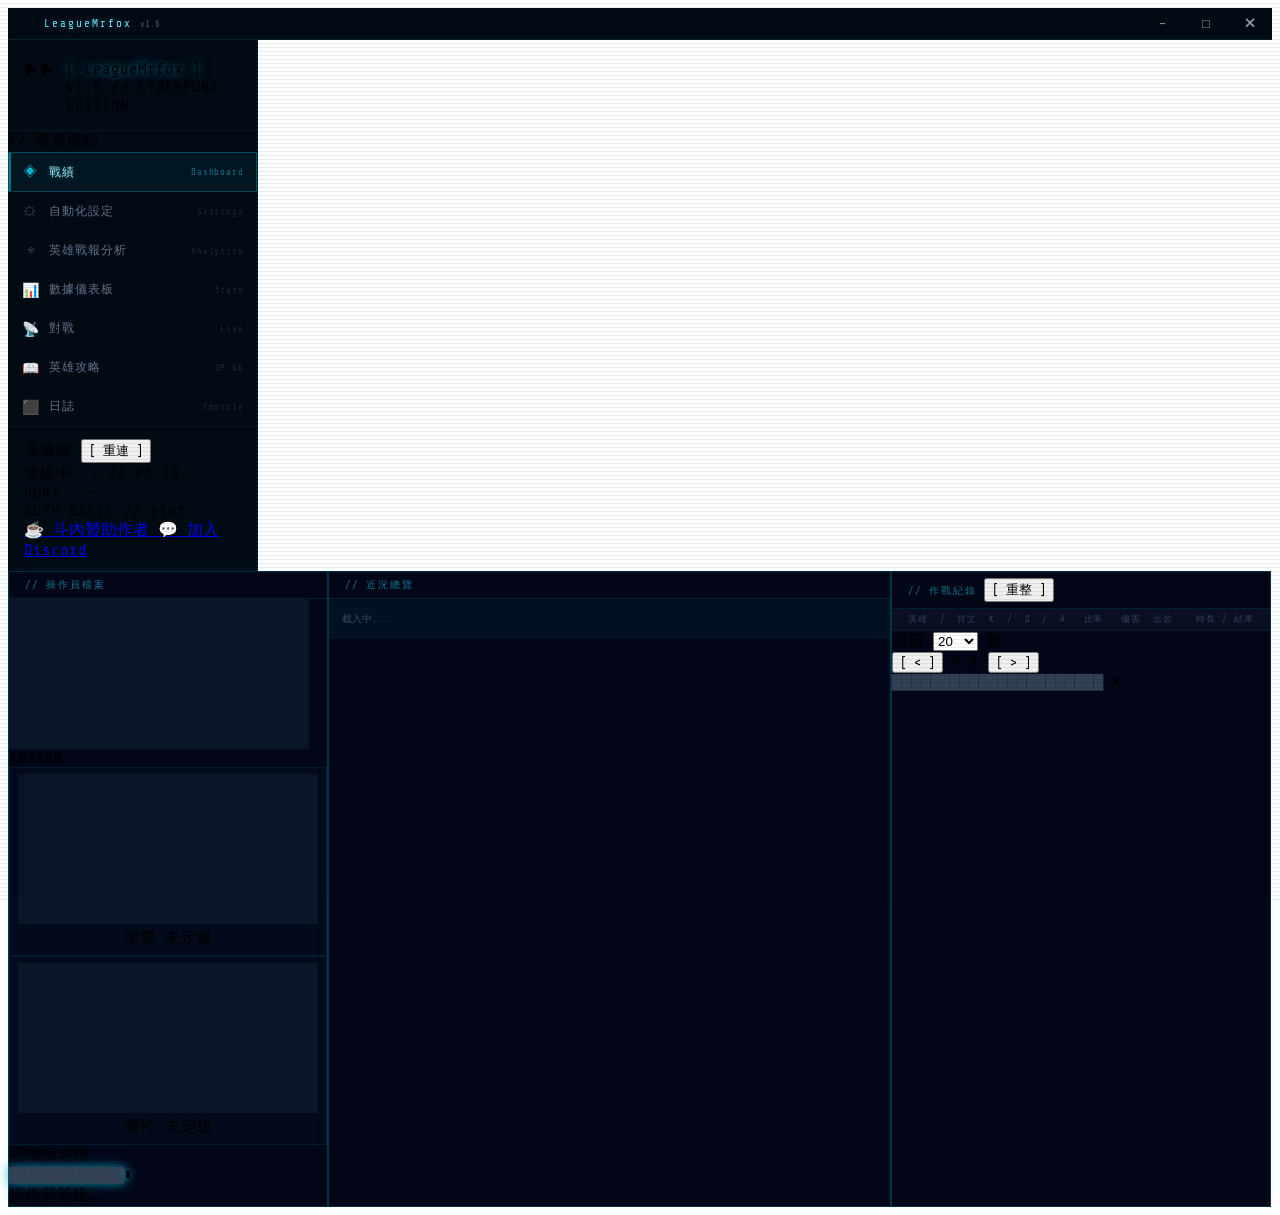
==== commit d9e0fa84: "feat: 玩家詳細頁 Modal 升級為完整操作員檔案（比照儀表板） 點玩家頭像/卡片後顯示完整檔案頁，取代原本精簡版： - 頭部：頭像 + 等級 + 單雙/彈性雙段位磚 - 近況總覽 8 格（含參" ====
--- a/web/index.html
+++ b/web/index.html
@@ -9,7 +9,7 @@
   <script src="https://cdn.tailwindcss.com"></script>
   <link rel="preconnect" href="https://fonts.googleapis.com">
   <link href="https://fonts.googleapis.com/css2?family=Share+Tech+Mono&display=swap" rel="stylesheet">
-  <link rel="stylesheet" href="style.css?v=37">
+  <link rel="stylesheet" href="style.css?v=39">
 </head>
 <body class="bg-[#020617] h-screen overflow-hidden select-none flex flex-col">
 
@@ -561,6 +561,6 @@
   </div>
 </div>
 
-<script src="app.js?v=43"></script>
+<script src="app.js?v=46"></script>
 </body>
 </html>
--- a/web/style.css
+++ b/web/style.css
@@ -670,6 +670,9 @@
   gap: 5px;
   min-width: 0;
 }
+.mt-identity-clickable { cursor: pointer; border-radius: 4px; transition: background 0.12s; }
+.mt-identity-clickable:hover { background: rgba(6,182,212,0.10); }
+.mt-identity-clickable:hover .mt-summoner { color: #22d3ee; }
 .mt-champ-wrap { position: relative; flex-shrink: 0; }
 .mt-champ {
   width: 36px; height: 36px;
@@ -1451,3 +1454,191 @@
 .aug-name { flex: 1; font-size: 11px; color: #cbd5e1; overflow: hidden; text-overflow: ellipsis; white-space: nowrap; }
 .aug-wr  { font-size: 10px; color: #4ade80; font-variant-numeric: tabular-nums; min-width: 38px; text-align: right; }
 .aug-fp  { font-size: 10px; color: #94a3b8; min-width: 52px; text-align: right; }
+
+/* ── 玩家個人詳細頁 Modal ── */
+.pm-anon-badge {
+  display: inline-block;
+  padding: 1px 8px;
+  border-radius: 3px;
+  background: rgba(148,163,184,0.12);
+  border: 1px solid rgba(148,163,184,0.3);
+  color: #94a3b8;
+  font-size: 10px;
+  letter-spacing: .1em;
+}
+.pm-anon-sub { color: #475569; font-size: 10px; margin-left: 6px; font-style: italic; }
+.live-card-clickable { cursor: pointer; }
+.live-card-clickable:hover { border-color: rgba(6,182,212,0.4); background: rgba(6,182,212,0.05); }
+
+.player-modal-panel {
+  position: relative;
+  z-index: 1;
+  width: min(780px, 95vw);
+  max-height: 88vh;
+  background: #020617;
+  border: 1px solid rgba(6,182,212,0.35);
+  box-shadow: 0 0 50px rgba(6,182,212,0.12), 0 0 100px rgba(6,182,212,0.04);
+  display: flex;
+  flex-direction: column;
+  animation: modal-in .18s ease-out;
+}
+.player-modal-body {
+  flex: 1;
+  min-height: 0;
+  overflow-y: auto;
+  padding: 14px 16px;
+}
+.pm-summary {
+  display: grid;
+  grid-template-columns: repeat(4, 1fr);
+  gap: 8px;
+  margin-bottom: 10px;
+}
+.pm-stat {
+  background: rgba(6,182,212,0.04);
+  border: 1px solid rgba(6,182,212,0.08);
+  border-radius: 3px;
+  padding: 7px 4px;
+  text-align: center;
+}
+.pm-stat-val { font-size: 14px; color: #e2e8f0; font-variant-numeric: tabular-nums; }
+.pm-stat-lbl { font-size: 9px; color: #64748b; letter-spacing: .08em; margin-top: 2px; }
+.pm-rank-row {
+  display: flex;
+  align-items: center;
+  gap: 8px;
+  padding: 6px 10px;
+  background: rgba(2,10,20,0.55);
+  border: 1px solid rgba(6,182,212,0.08);
+  border-radius: 3px;
+  font-size: 11px;
+  margin-bottom: 14px;
+}
+.pm-rank-unranked { color: #64748b; letter-spacing: .1em; }
+.pm-rank-text { color: #cbd5e1; }
+.pm-rank-wr { font-variant-numeric: tabular-nums; }
+.pm-rank-lp { color: #64748b; margin-left: auto; font-size: 10px; }
+
+.pm-section-title {
+  font-size: 10px;
+  color: #0891b2;
+  letter-spacing: .15em;
+  margin: 12px 0 6px;
+  padding-bottom: 3px;
+  border-bottom: 1px solid rgba(6,182,212,0.1);
+}
+.pm-champs { display: flex; flex-direction: column; gap: 4px; }
+.pm-champ { display: flex; align-items: center; gap: 9px; padding: 3px 4px; }
+.pm-champ-img { width: 26px; height: 26px; border-radius: 3px; flex-shrink: 0; object-fit: cover; }
+.pm-champ-info { flex: 1; min-width: 0; }
+.pm-champ-name { font-size: 11px; color: #cbd5e1; }
+.pm-champ-stat { font-size: 10px; color: #64748b; font-variant-numeric: tabular-nums; }
+
+.pm-games { display: flex; flex-direction: column; gap: 4px; }
+.pm-game {
+  display: flex;
+  align-items: center;
+  gap: 9px;
+  padding: 5px 8px;
+  border-radius: 3px;
+  border-left: 3px solid transparent;
+  background: rgba(2,10,20,0.55);
+  transition: background .15s;
+}
+.pm-game:hover { background: rgba(6,182,212,0.06); }
+.pm-game-win  { border-left-color: #3b82f6; }
+.pm-game-lose { border-left-color: #ef4444; }
+.pm-game-img { width: 28px; height: 28px; border-radius: 3px; flex-shrink: 0; object-fit: cover; }
+.pm-game-mid { flex: 1; min-width: 0; }
+.pm-game-champ { font-size: 11px; color: #cbd5e1; }
+.pm-game-meta { font-size: 9px; color: #64748b; letter-spacing: .04em; }
+.pm-game-right { text-align: right; }
+.pm-game-kda { font-size: 11px; color: #cbd5e1; font-variant-numeric: tabular-nums; }
+.pm-game-kdaval { font-size: 9px; color: #64748b; }
+.pm-game-result {
+  width: 26px; text-align: center; font-size: 11px; flex-shrink: 0;
+}
+.pm-game-win  .pm-game-result { color: #60a5fa; }
+.pm-game-lose .pm-game-result { color: #f87171; }
+
+/* ── 完整檔案頁（比照儀表板）─────────────────────────────────────────── */
+.pm-section-sub { color: #475569; font-size: 9px; letter-spacing: .08em; margin-left: 6px; }
+
+/* 頭部：頭像 + 名稱 + 雙段位 */
+.pm-profile {
+  display: flex;
+  align-items: center;
+  gap: 14px;
+  padding: 4px 2px 14px;
+  border-bottom: 1px solid rgba(6,182,212,0.12);
+  margin-bottom: 6px;
+}
+.pm-avatar-wrap { position: relative; flex-shrink: 0; }
+.pm-avatar {
+  width: 62px; height: 62px;
+  border-radius: 6px;
+  border: 1px solid rgba(6,182,212,0.35);
+  object-fit: cover;
+  background: #0a1422;
+}
+.pm-avatar-lv {
+  position: absolute;
+  bottom: -6px; left: 50%; transform: translateX(-50%);
+  background: #020617;
+  border: 1px solid rgba(6,182,212,0.4);
+  color: #cbd5e1;
+  font-size: 9px;
+  padding: 0 6px;
+  border-radius: 8px;
+  font-variant-numeric: tabular-nums;
+}
+.pm-profile-main { flex: 1; min-width: 0; }
+.pm-profile-name {
+  font-size: 15px;
+  color: #67e8f9;
+  letter-spacing: .04em;
+  margin-bottom: 8px;
+  text-shadow: 0 0 12px rgba(6,182,212,0.3);
+}
+.pm-rank-tiles { display: grid; grid-template-columns: 1fr 1fr; gap: 8px; }
+.pm-rank-tile {
+  position: relative;
+  background: rgba(2,10,20,0.6);
+  border: 1px solid rgba(6,182,212,0.1);
+  border-radius: 4px;
+  padding: 6px 8px 6px 40px;
+  min-height: 44px;
+  display: flex;
+  flex-direction: column;
+  justify-content: center;
+}
+.pm-rank-tile-empty { padding-left: 8px; }
+.pm-rank-medal {
+  position: absolute;
+  left: 6px; top: 50%; transform: translateY(-50%);
+  width: 30px; height: 30px; object-fit: contain;
+}
+.pm-rank-tile-label {
+  font-size: 8px; color: #475569; letter-spacing: .15em; margin-bottom: 2px;
+}
+.pm-rank-tile-main { font-size: 11px; color: #cbd5e1; }
+.pm-rank-tile-sub { font-size: 9px; color: #64748b; font-variant-numeric: tabular-nums; margin-top: 1px; }
+
+/* 近況總覽 8 格 */
+.pm-overview {
+  display: grid;
+  grid-template-columns: repeat(4, 1fr);
+  gap: 6px;
+}
+.pm-ov-cell {
+  background: rgba(6,182,212,0.04);
+  border: 1px solid rgba(6,182,212,0.08);
+  border-radius: 3px;
+  padding: 7px 4px;
+  text-align: center;
+}
+.pm-ov-val { font-size: 13px; color: #e2e8f0; font-variant-numeric: tabular-nums; }
+.pm-ov-lbl { font-size: 9px; color: #64748b; letter-spacing: .06em; margin-top: 2px; }
+
+/* 作戰紀錄卡片容器（沿用 .match-card 既有樣式）*/
+.pm-match-list { display: flex; flex-direction: column; gap: 5px; }
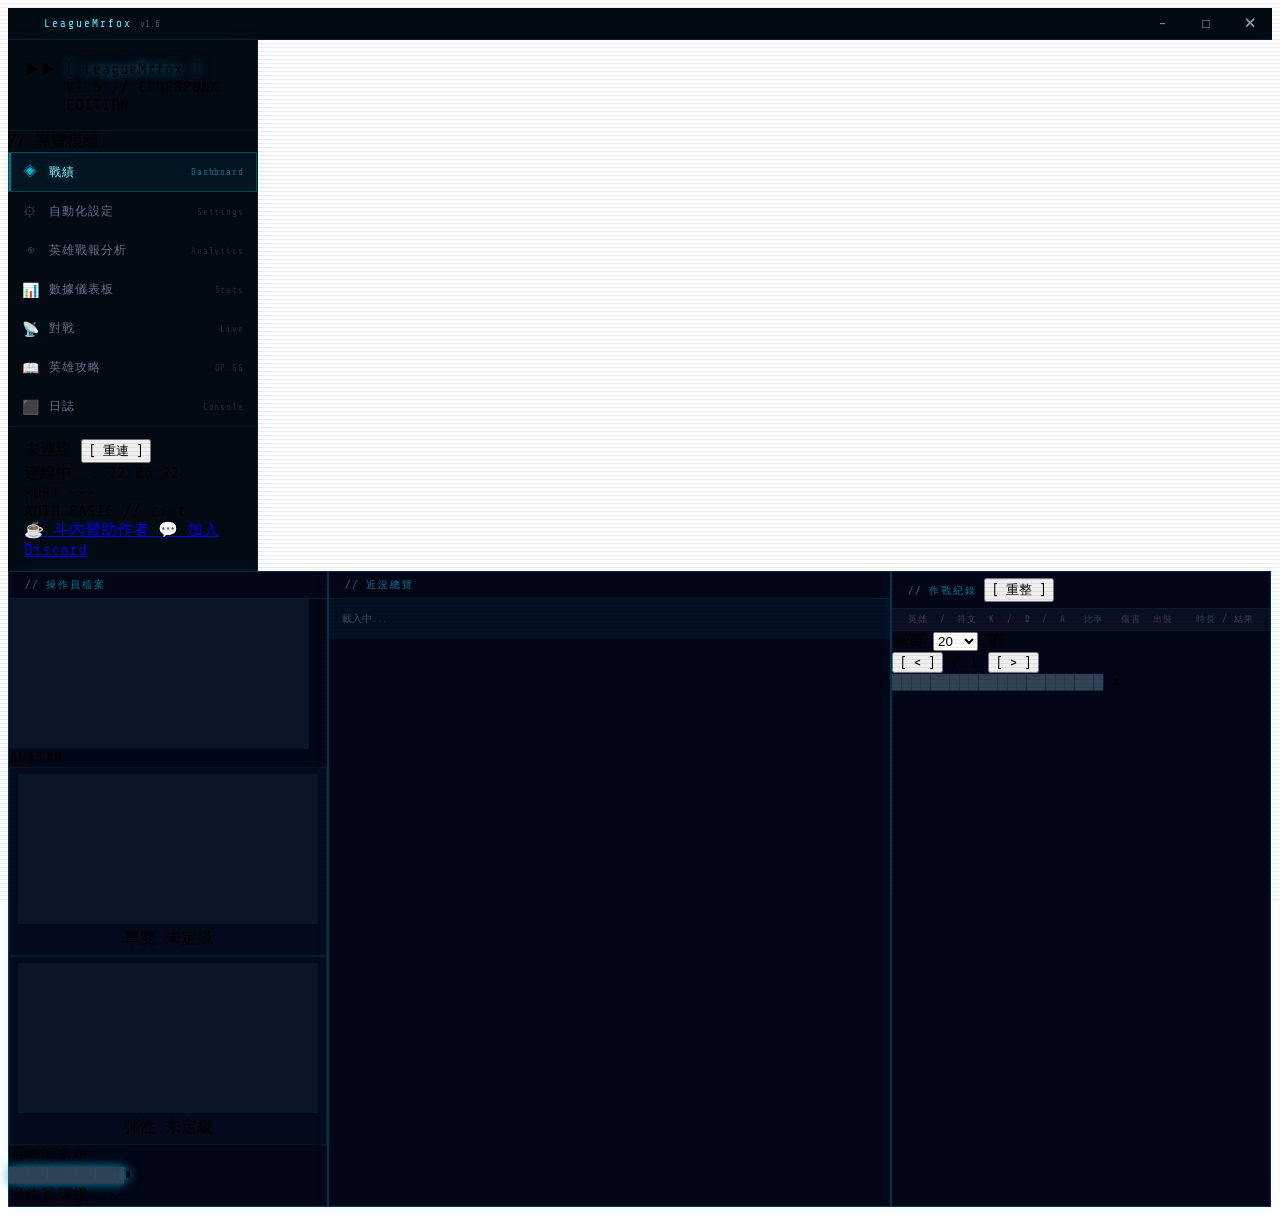
==== commit 10d9655b: "feat/fix: 掃描逐人進度、隊伍摘要列，並修正英雄池標籤渲染錯誤 - 新增 on_scan_progress 推播與隊伍摘要（均勝率/KDA/連勝敗/一招鮮/生疏） - 修正 poolHtml " ====
--- a/web/index.html
+++ b/web/index.html
@@ -9,7 +9,7 @@
   <script src="https://cdn.tailwindcss.com"></script>
   <link rel="preconnect" href="https://fonts.googleapis.com">
   <link href="https://fonts.googleapis.com/css2?family=Share+Tech+Mono&display=swap" rel="stylesheet">
-  <link rel="stylesheet" href="style.css?v=39">
+  <link rel="stylesheet" href="style.css?v=40">
 </head>
 <body class="bg-[#020617] h-screen overflow-hidden select-none flex flex-col">
 
@@ -561,6 +561,6 @@
   </div>
 </div>
 
-<script src="app.js?v=46"></script>
+<script src="app.js?v=47"></script>
 </body>
 </html>
--- a/web/style.css
+++ b/web/style.css
@@ -1642,3 +1642,28 @@
 
 /* 作戰紀錄卡片容器（沿用 .match-card 既有樣式）*/
 .pm-match-list { display: flex; flex-direction: column; gap: 5px; }
+
+/* ── 英雄池分析 ── */
+.pm-pool-badge, .pool-badge { display:inline-block; margin-left:6px; padding:0 6px; border-radius:3px;
+  font-size:9px; letter-spacing:.05em; color:#67e8f9; border:1px solid rgba(103,232,249,.4); background:rgba(103,232,249,.08); }
+.pm-champ-share { font-size:9px; color:#64748b; margin-left:4px; }
+.pick-badge { display:inline-block; margin-left:4px; padding:0 5px; border-radius:3px; font-size:9px; font-weight:600; }
+.pick-main { color:#facc15; border:1px solid rgba(250,204,21,.5); background:rgba(250,204,21,.1); }
+.pick-ok   { color:#4ade80; border:1px solid rgba(74,222,128,.4); background:rgba(74,222,128,.08); }
+.pick-low  { color:#fb923c; border:1px solid rgba(251,146,60,.4); background:rgba(251,146,60,.08); }
+.pick-new  { color:#f87171; border:1px solid rgba(248,113,113,.5); background:rgba(248,113,113,.1); }
+
+/* ── 歷史遭遇 ── */
+.enc-row { display:flex; align-items:center; gap:8px; margin-top:3px; font-size:9px; color:#94a3b8; }
+.enc-label { color:#a78bfa; letter-spacing:.05em; }
+.enc-part { padding:0 5px; border-radius:3px; border:1px solid rgba(167,139,250,.35); background:rgba(167,139,250,.08); }
+
+/* ── 隊伍摘要列 ── */
+.team-summary { display:flex; flex-wrap:wrap; align-items:center; gap:6px; margin:4px 0 8px; padding:5px 8px;
+  border-radius:4px; background:rgba(15,23,42,.6); border:1px solid rgba(100,116,139,.25); font-size:10px; color:#94a3b8; }
+.team-summary b { font-weight:700; }
+.ts-chip { padding:0 6px; border-radius:3px; border:1px solid; }
+.ts-good { color:#4ade80; border-color:rgba(74,222,128,.4); }
+.ts-bad  { color:#f87171; border-color:rgba(248,113,113,.45); }
+.ts-info { color:#67e8f9; border-color:rgba(103,232,249,.4); }
+.ts-warn { color:#fb923c; border-color:rgba(251,146,60,.4); }
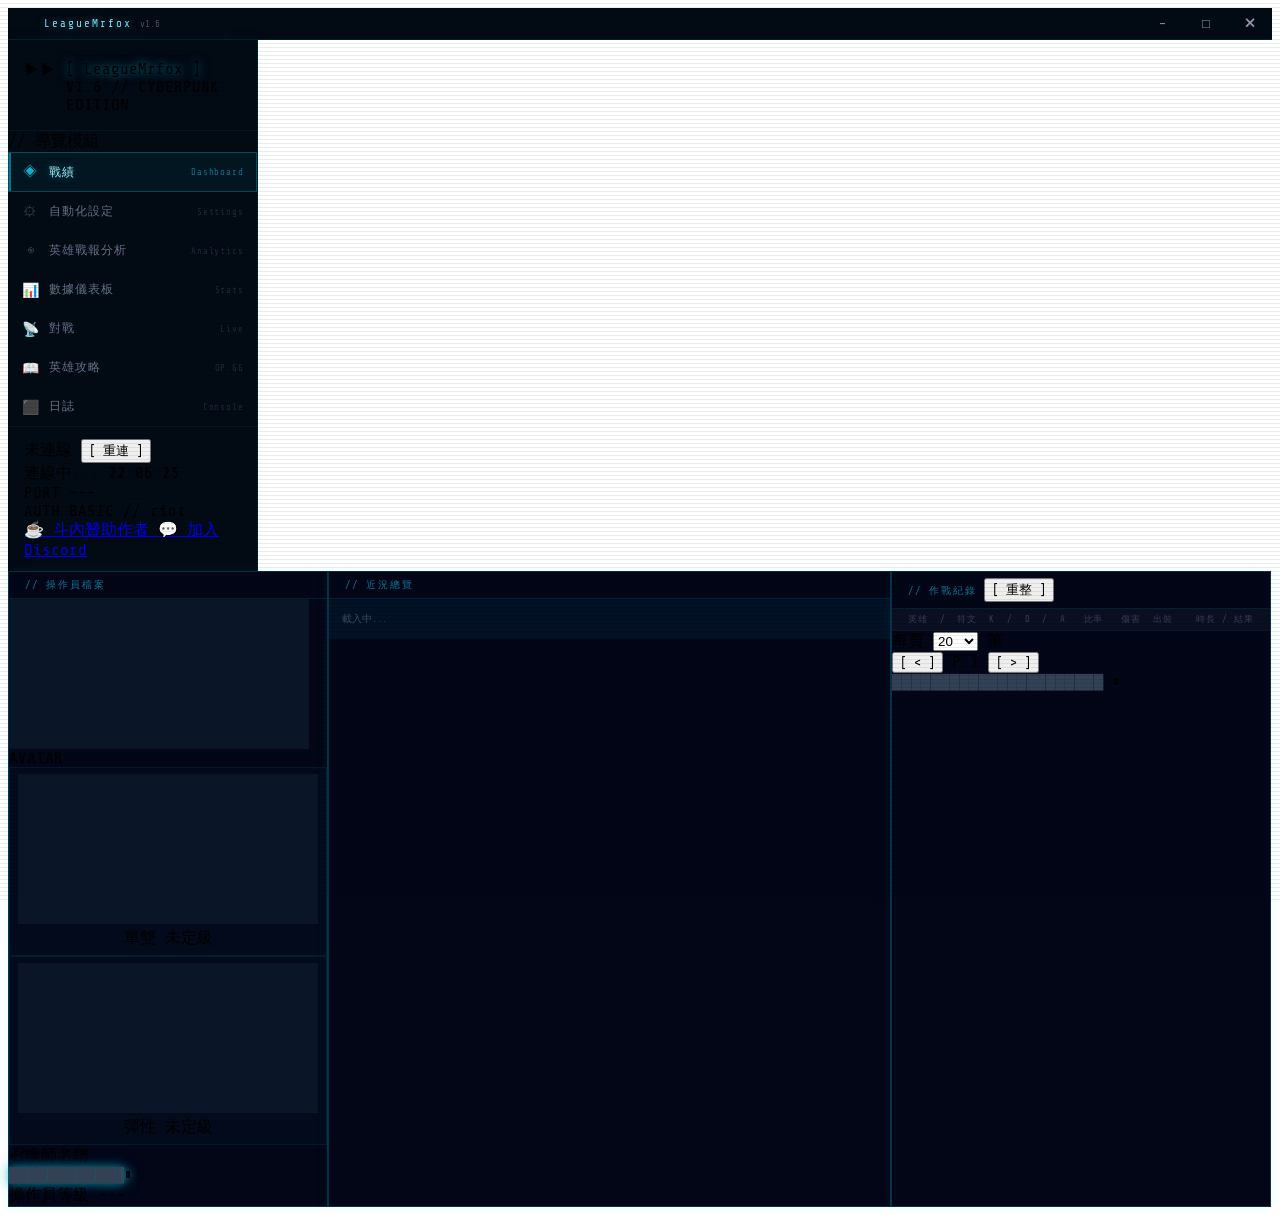
==== commit 68d6621d: "fix/feat: 客戶端重開後自動重連；隨機選角模式隱藏英雄池標籤 - WS 重連失敗時重讀 LCU 憑證，port/密碼改變或上次初始化失敗則自動 initialize - 重連退避上限 60s " ====
--- a/web/index.html
+++ b/web/index.html
@@ -561,6 +561,6 @@
   </div>
 </div>
 
-<script src="app.js?v=47"></script>
+<script src="app.js?v=48"></script>
 </body>
 </html>
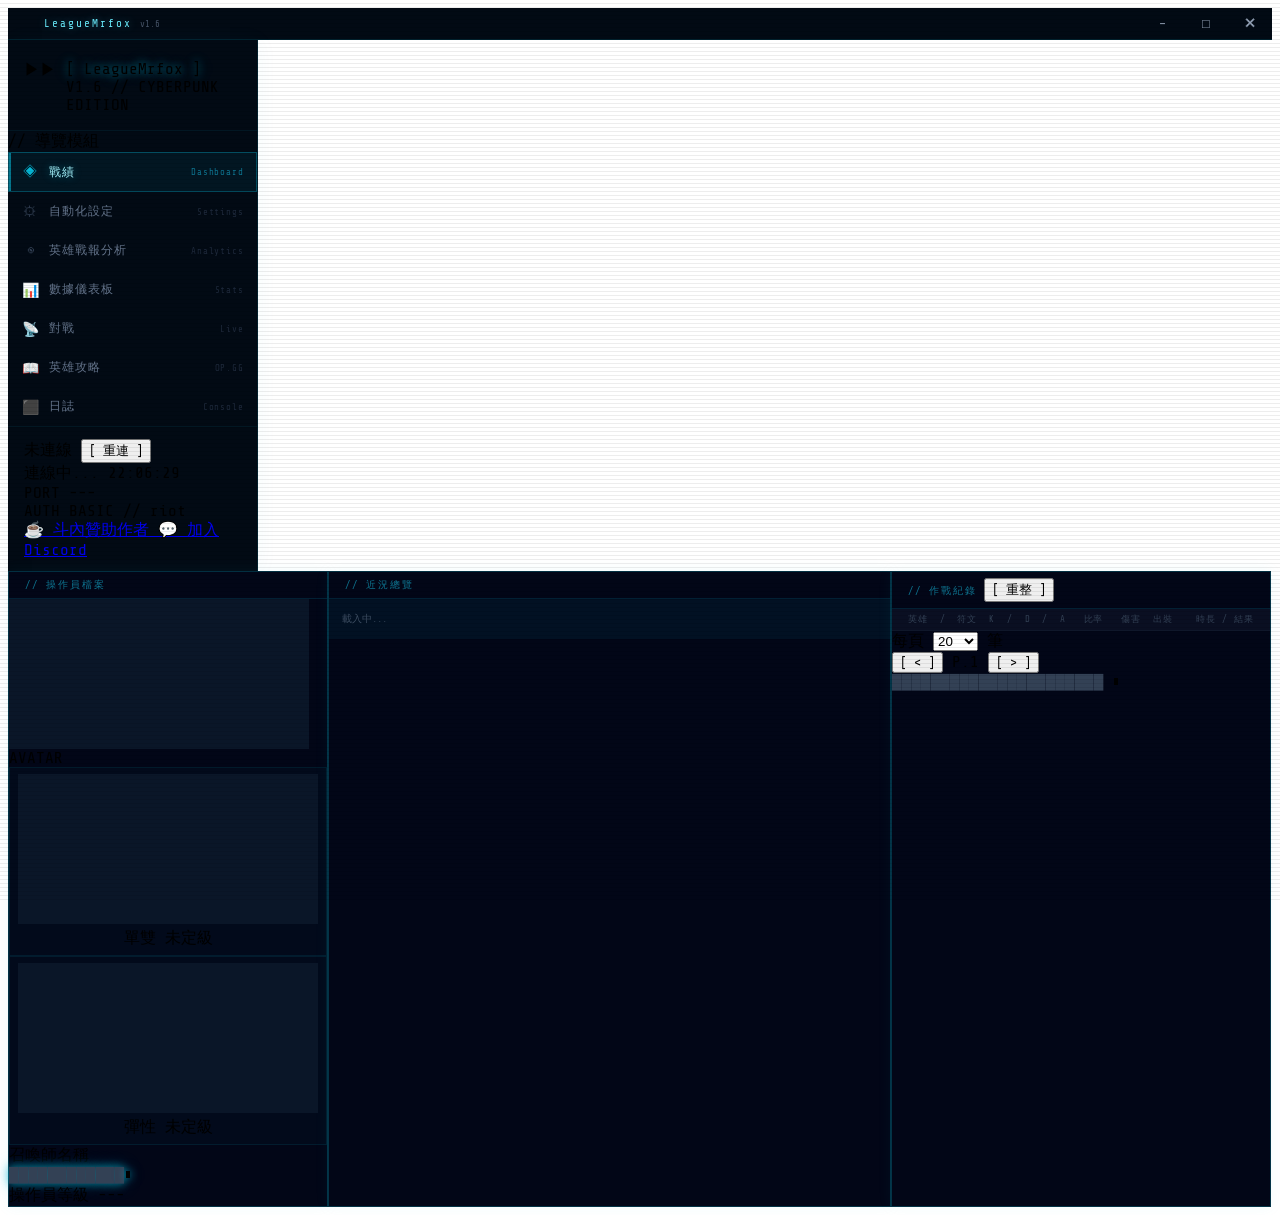
==== commit 6bb503c0: "fix: 客戶端斷線/重連時推播連線狀態，畫面不再卡在離線 Co-Authored-By: Claude Sonnet 5.5 <noreply@anthropic.com>" ====
--- a/web/index.html
+++ b/web/index.html
@@ -561,6 +561,6 @@
   </div>
 </div>
 
-<script src="app.js?v=48"></script>
+<script src="app.js?v=49"></script>
 </body>
 </html>
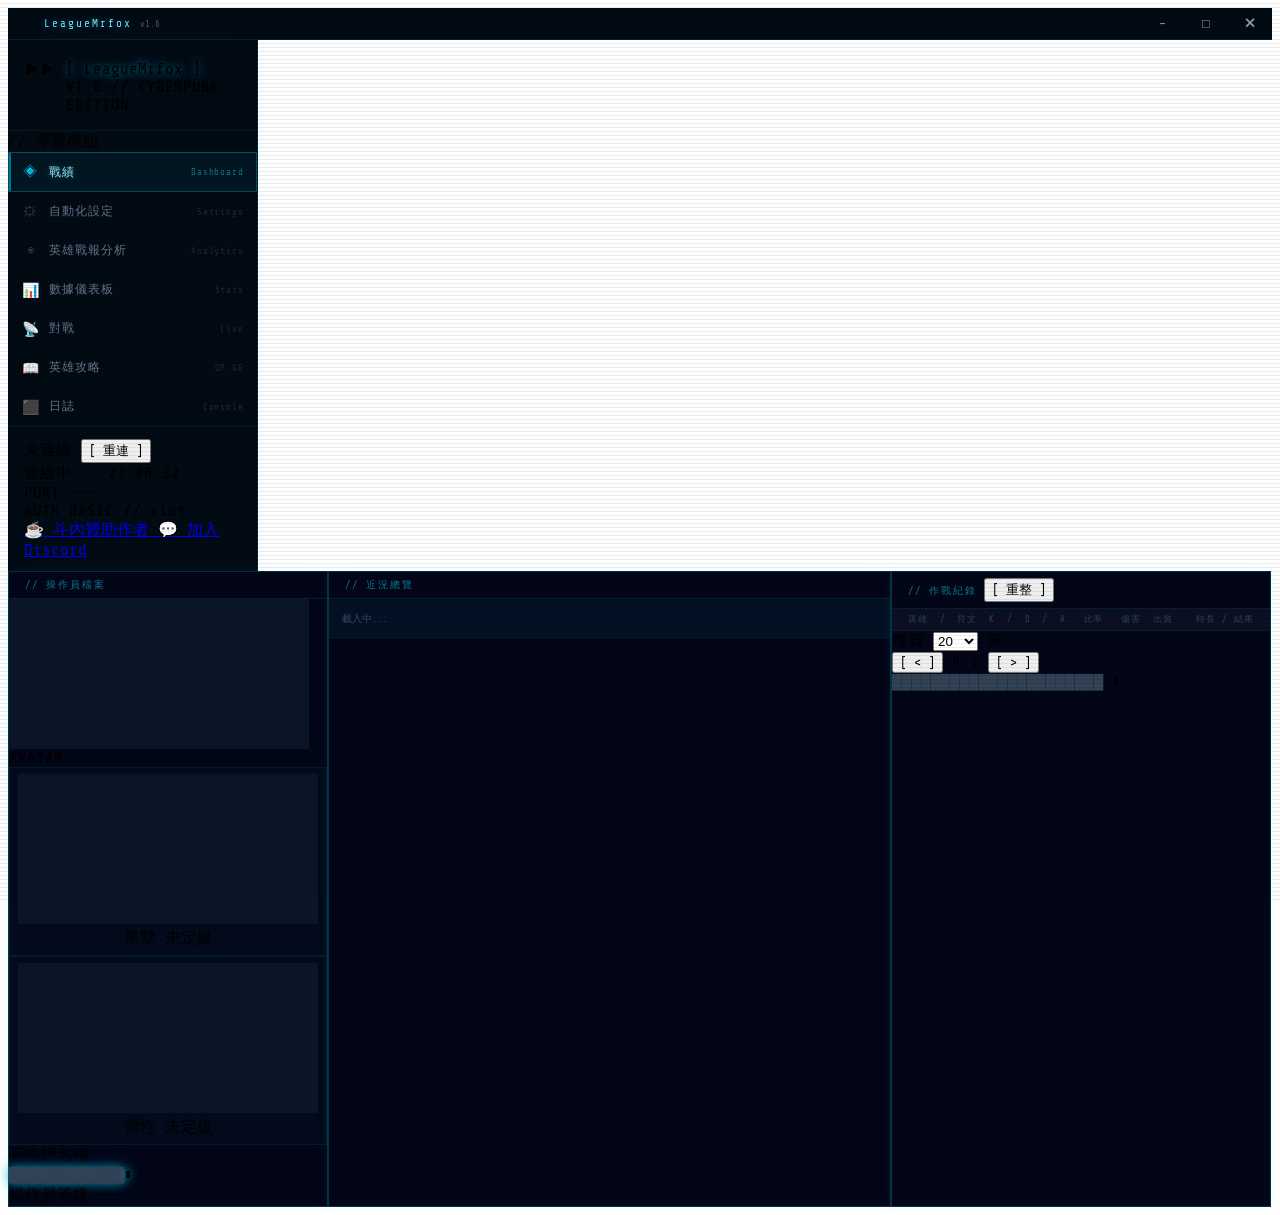
==== commit 3767d91d: "feat: 開局勝率預測條（娛樂）與福星/剋星榜 - 全場雷達上方顯示依勝率/KDA/段位粗估的我方 vs 敵方預測條 - 數據儀表板新增福星（同隊勝率高）/剋星（對戰勝率低）榜，統計近 100 場 " ====
--- a/web/index.html
+++ b/web/index.html
@@ -9,7 +9,7 @@
   <script src="https://cdn.tailwindcss.com"></script>
   <link rel="preconnect" href="https://fonts.googleapis.com">
   <link href="https://fonts.googleapis.com/css2?family=Share+Tech+Mono&display=swap" rel="stylesheet">
-  <link rel="stylesheet" href="style.css?v=40">
+  <link rel="stylesheet" href="style.css?v=41">
 </head>
 <body class="bg-[#020617] h-screen overflow-hidden select-none flex flex-col">
 
@@ -561,6 +561,6 @@
   </div>
 </div>
 
-<script src="app.js?v=49"></script>
+<script src="app.js?v=50"></script>
 </body>
 </html>
--- a/web/style.css
+++ b/web/style.css
@@ -1667,3 +1667,23 @@
 .ts-bad  { color:#f87171; border-color:rgba(248,113,113,.45); }
 .ts-info { color:#67e8f9; border-color:rgba(103,232,249,.4); }
 .ts-warn { color:#fb923c; border-color:rgba(251,146,60,.4); }
+
+/* ── 勝率預測條 ── */
+.win-predict { display:flex; align-items:center; gap:8px; margin:0 0 8px; padding:5px 10px; border-radius:4px;
+  background:rgba(15,23,42,.6); border:1px solid rgba(100,116,139,.25); font-size:11px; }
+.wp-side { font-weight:700; white-space:nowrap; }
+.wp-ally { color:#60a5fa; } .wp-enemy { color:#f87171; }
+.wp-bar { flex:1; height:8px; border-radius:4px; background:#f87171; overflow:hidden; }
+.wp-fill { height:100%; background:#60a5fa; transition:width .4s; }
+.wp-note { font-size:9px; color:#475569; }
+/* ── 福星 / 剋星榜 ── */
+.enc-rank-cols { display:grid; grid-template-columns:1fr 1fr; gap:12px; }
+.enc-rank-hdr { font-size:11px; margin-bottom:6px; font-weight:600; }
+.enc-lucky { color:#4ade80; } .enc-nemesis { color:#f87171; }
+.enc-rank-row { display:flex; align-items:center; gap:8px; padding:4px 8px; margin-bottom:3px; border-radius:3px;
+  background:rgba(15,23,42,.55); border:1px solid rgba(100,116,139,.2); font-size:11px; }
+.enc-rank-no { color:#64748b; width:14px; }
+.enc-rank-name { flex:1; color:#e2e8f0; overflow:hidden; text-overflow:ellipsis; white-space:nowrap; }
+.enc-rank-stat { font-weight:700; white-space:nowrap; }
+.enc-rank-sub { font-size:9px; color:#64748b; font-weight:400; }
+.enc-rank-empty { font-size:10px; color:#475569; padding:6px 2px; }
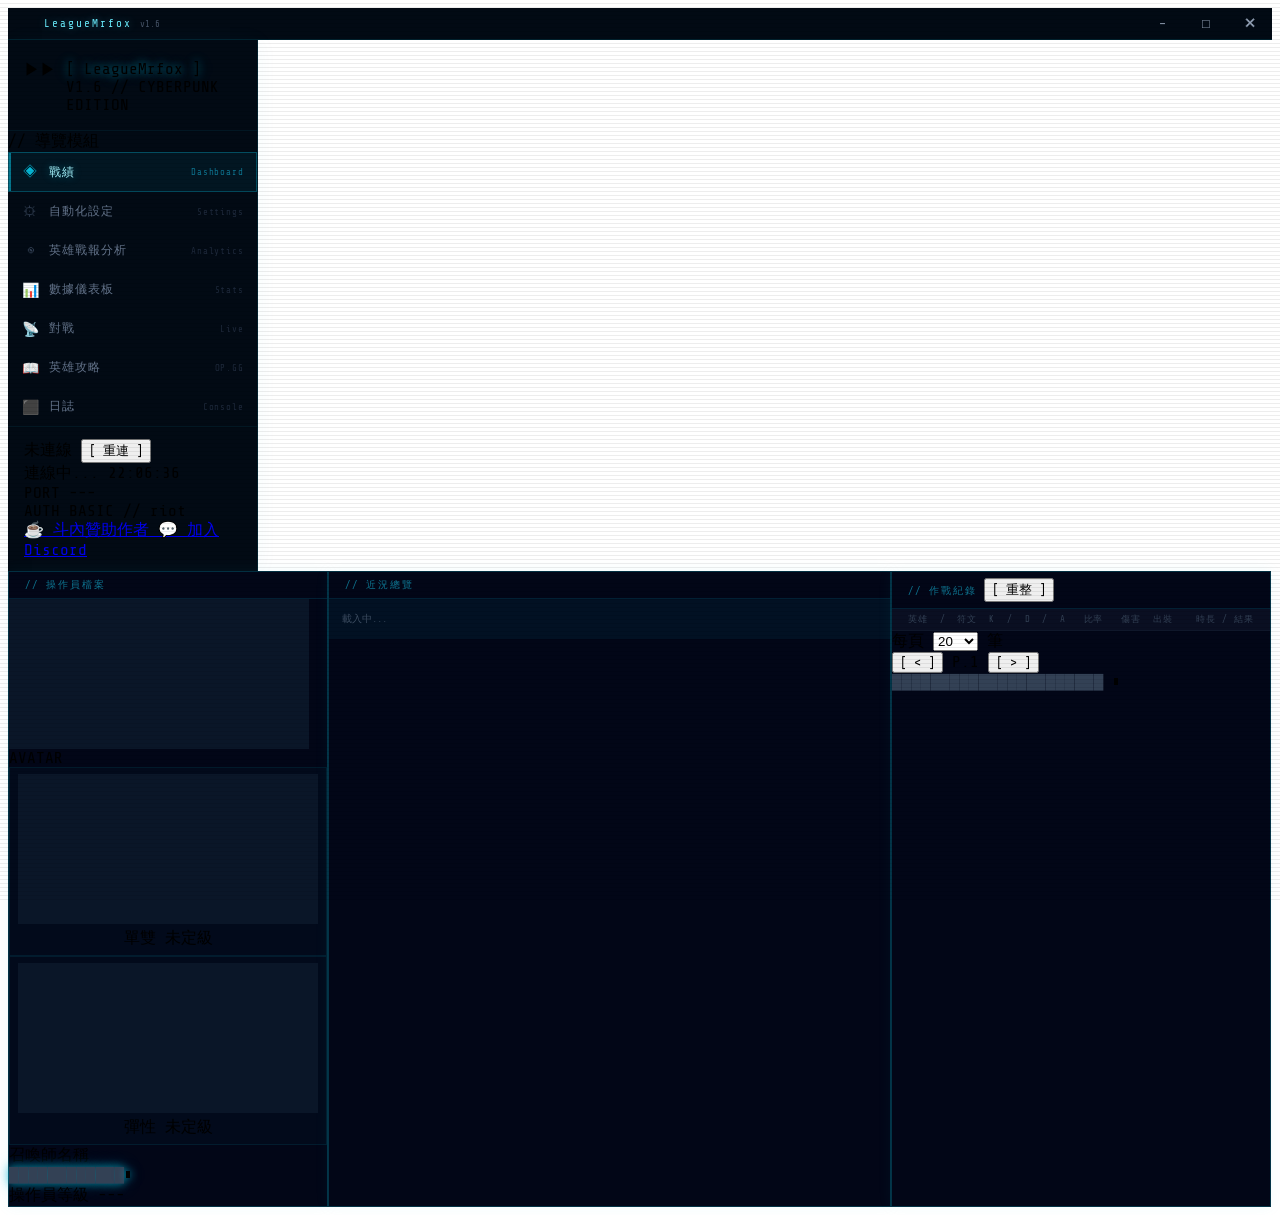
==== commit bd9df60c: "fix: HUD 首次顯示白板；遊戲中左下角顯示「遊戲中」而非離線 - 首次顯示改走 pywebview.show() 以初始化 WebView2，之後才用 NOACTIVATE 原生顯示 - wat" ====
--- a/web/index.html
+++ b/web/index.html
@@ -561,6 +561,6 @@
   </div>
 </div>
 
-<script src="app.js?v=50"></script>
+<script src="app.js?v=51"></script>
 </body>
 </html>
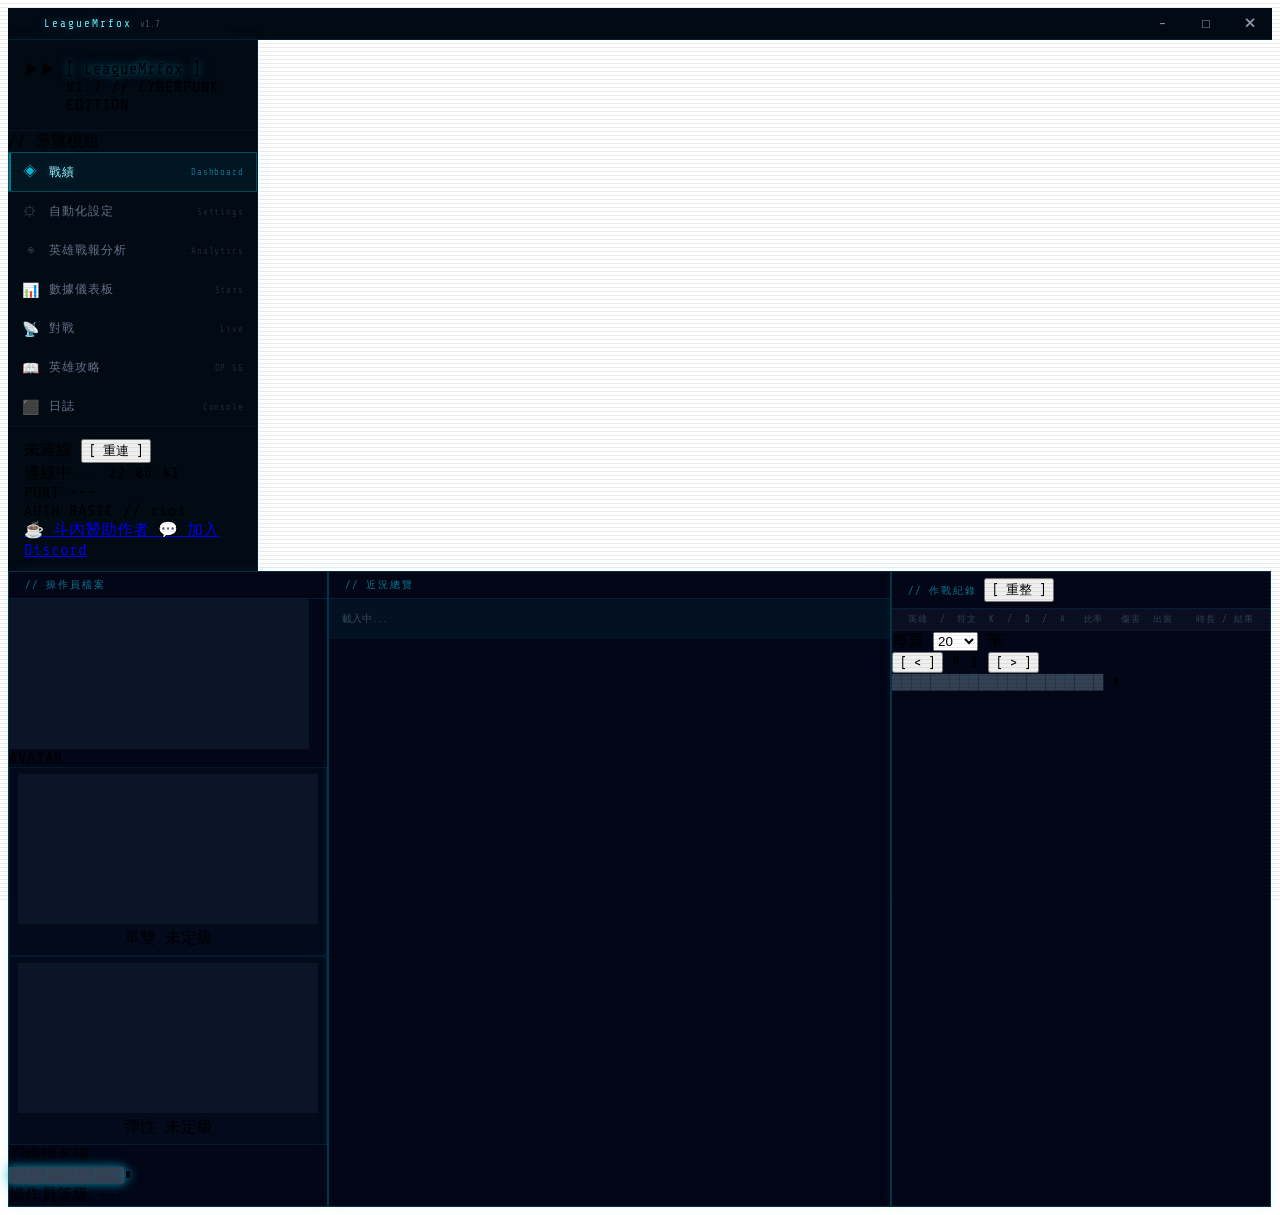
==== commit 23e3c661: "release: V1.7（版本號、README 更新） Co-Authored-By: Claude Sonnet 5.5 <noreply@anthropic.com>" ====
--- a/web/index.html
+++ b/web/index.html
@@ -20,7 +20,7 @@
   <div class="titlebar-left">
     <img src="avatar.png?v=2" class="titlebar-icon" alt="">
     <span class="titlebar-title">LeagueMrfox</span>
-    <span class="titlebar-ver">v1.6</span>
+    <span class="titlebar-ver">v1.7</span>
   </div>
   <div class="titlebar-controls">
     <button class="titlebar-btn" id="tb-min" title="最小化">&#x2013;</button>
@@ -40,7 +40,7 @@
       <span class="text-cyan-400 text-xs">▶▶</span>
       <div>
         <div class="text-cyan-300 text-sm tracking-[0.2em] glow-cyan">[ LeagueMrfox ]</div>
-        <div class="text-[9px] text-slate-600 tracking-widest mt-0.5">V1.6 // CYBERPUNK EDITION</div>
+        <div class="text-[9px] text-slate-600 tracking-widest mt-0.5">V1.7 // CYBERPUNK EDITION</div>
       </div>
     </div>
 
